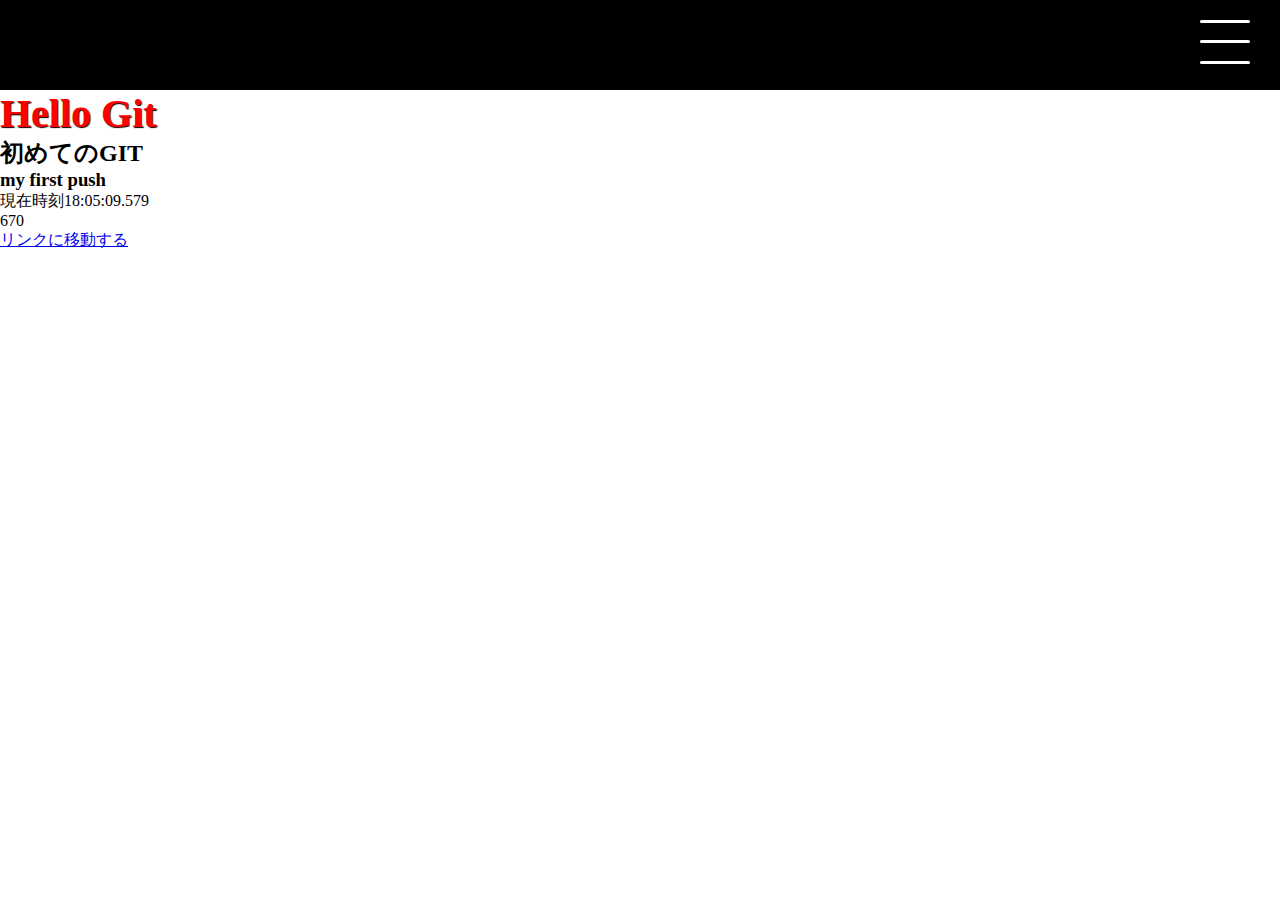
==== index.html @ 1bddd1a9 "???" ====
<!DOCTYPE html>
<html lang="ja">
<head>
    <meta charset="UTF-8">
    <meta http-equiv="X-UA-Compatible" content="IE=edge">
    <meta name="viewport" content="width=device-width, initial-scale=1.0">
    <link rel="stylesheet" href="./css/stylesheet.css">
    <script src="./js/jquery-3.5.1.min.js"></script>
    <script src="./main.js"></script>
    <title>Document</title>
</head>
<body>
<header></header>
<main>
    <h1>Hello Git</h1>
    <h2>初めてのGIT</h2>
    <h3>my first push</h3>
    <div id="realTime">ここに時計</div>
    <div id="now">現在</div>
    <a href="link.html">リンクに移動する</a>
</main>
<script src="./js/clock.js"></script>
<footer></footer>
</body>
</html>
---- css/stylesheet.css ----
* {
    margin: 0;
    padding: 0;
}

header {
    position: fixed;
    top: 0;
    width: 100%;
    height: 90px;
    background-color: #000000;
}

main {
    margin-top: 90px;
}

#nav {
    position: absolute;
    top: 0;
    right: -40%;
    width: 40%;
    height: 100vh;
    background: #ffffff;
    transition: .7s;
    z-index: 10;
}
#nav ul {
    padding-top: 80px;
}

#nav ul li{
    list-style-type: none;
    font-size: 20px;
}
#nav a{
    display: block;
    text-decoration: none;
    color: #000000;
    margin: 0 15px;
    padding: 10px;
    transition: .5s;
}
#nav li a:hover {
    color: #ffffff;
    background: #cd5c5c;
    border-bottom: none;
}

#hamburger {
    display: block;
    position: absolute;
    top: 20px;
    right: 30px;
    width: 50px;
    height: 44px;
    cursor: pointer;
    transition: 1s;
    z-index: 100;
}

.inner_line {
    display: block;
    position: absolute;
    left: 0;
    width: 50px;
    height: 3px;
    background-color: #ffffff;
    border-radius: 4px;
    transition: 1s;
}
#line1 {
    top: 0;
}
#line2 {
    top: 20px;
}
#line3 {
    bottom: 0px;
}

.in {
    transform: translateX(-100%);
}

.line_1,.line_2,.line_3 {
    background: #000000;
}

.line_1 {
    transform: translateY(20px) rotate(-45deg);
    top: 0;
}
.line_2 {
    opacity: 0;
}
.line_3 {
    transform: translateY(-20px) rotate(45deg);
    bottom: 0;
}

.cover_on {
    position: fixed;
    top: 0;
    width: 100%;
    height: 100%;
    background: black;
    opacity: 0.6;
    z-index: 9;
    transition: 1s;
}

h1 {
    font-size: 40px;
    color: red;
    text-shadow: 1px 1px 1px black;
}
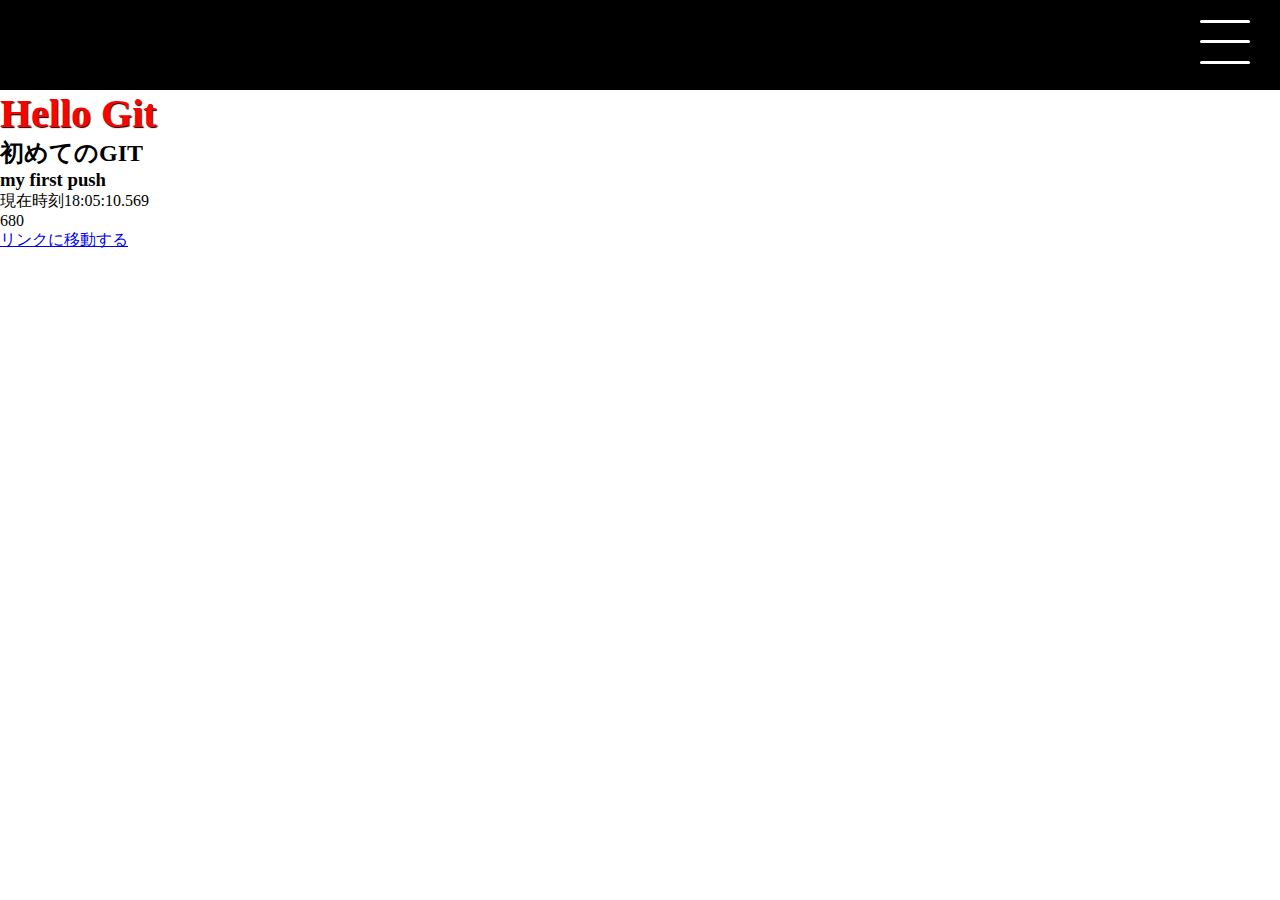
==== commit 57d334fe: "git add -A!" ====
--- a/index.html
+++ b/index.html
@@ -20,6 +20,6 @@
     <a href="link.html">リンクに移動する</a>
 </main>
 <script src="./js/clock.js"></script>
-<footer></footer>
+<script type="text/javascript" src="./js/hamburger.js"></script>
 </body>
 </html>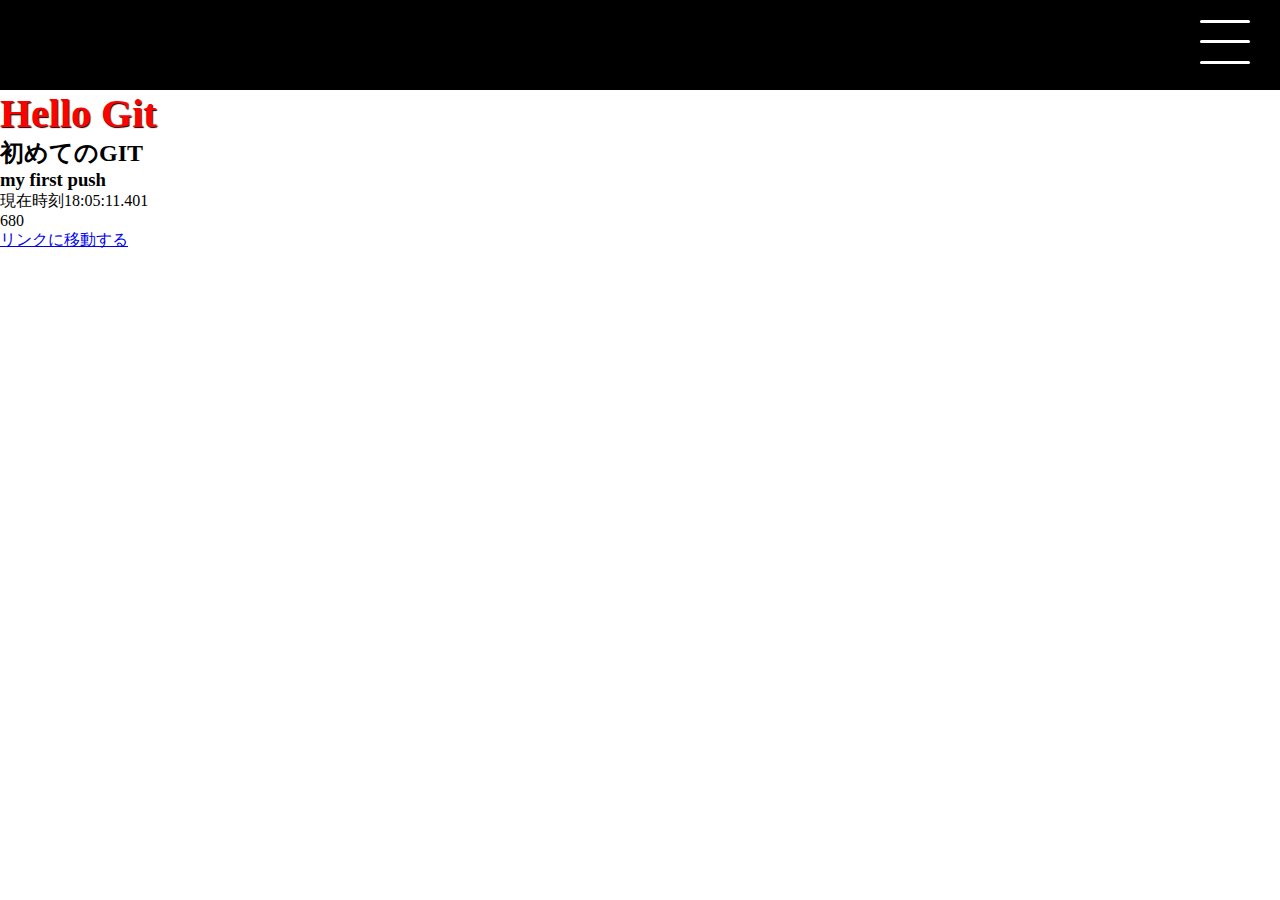
==== commit 708bdc42: "hamberger fix" ====
--- a/index.html
+++ b/index.html
@@ -20,6 +20,6 @@
     <a href="link.html">リンクに移動する</a>
 </main>
 <script src="./js/clock.js"></script>
-<script type="text/javascript" src="./js/hamburger.js"></script>
+<footer></footer>
 </body>
 </html>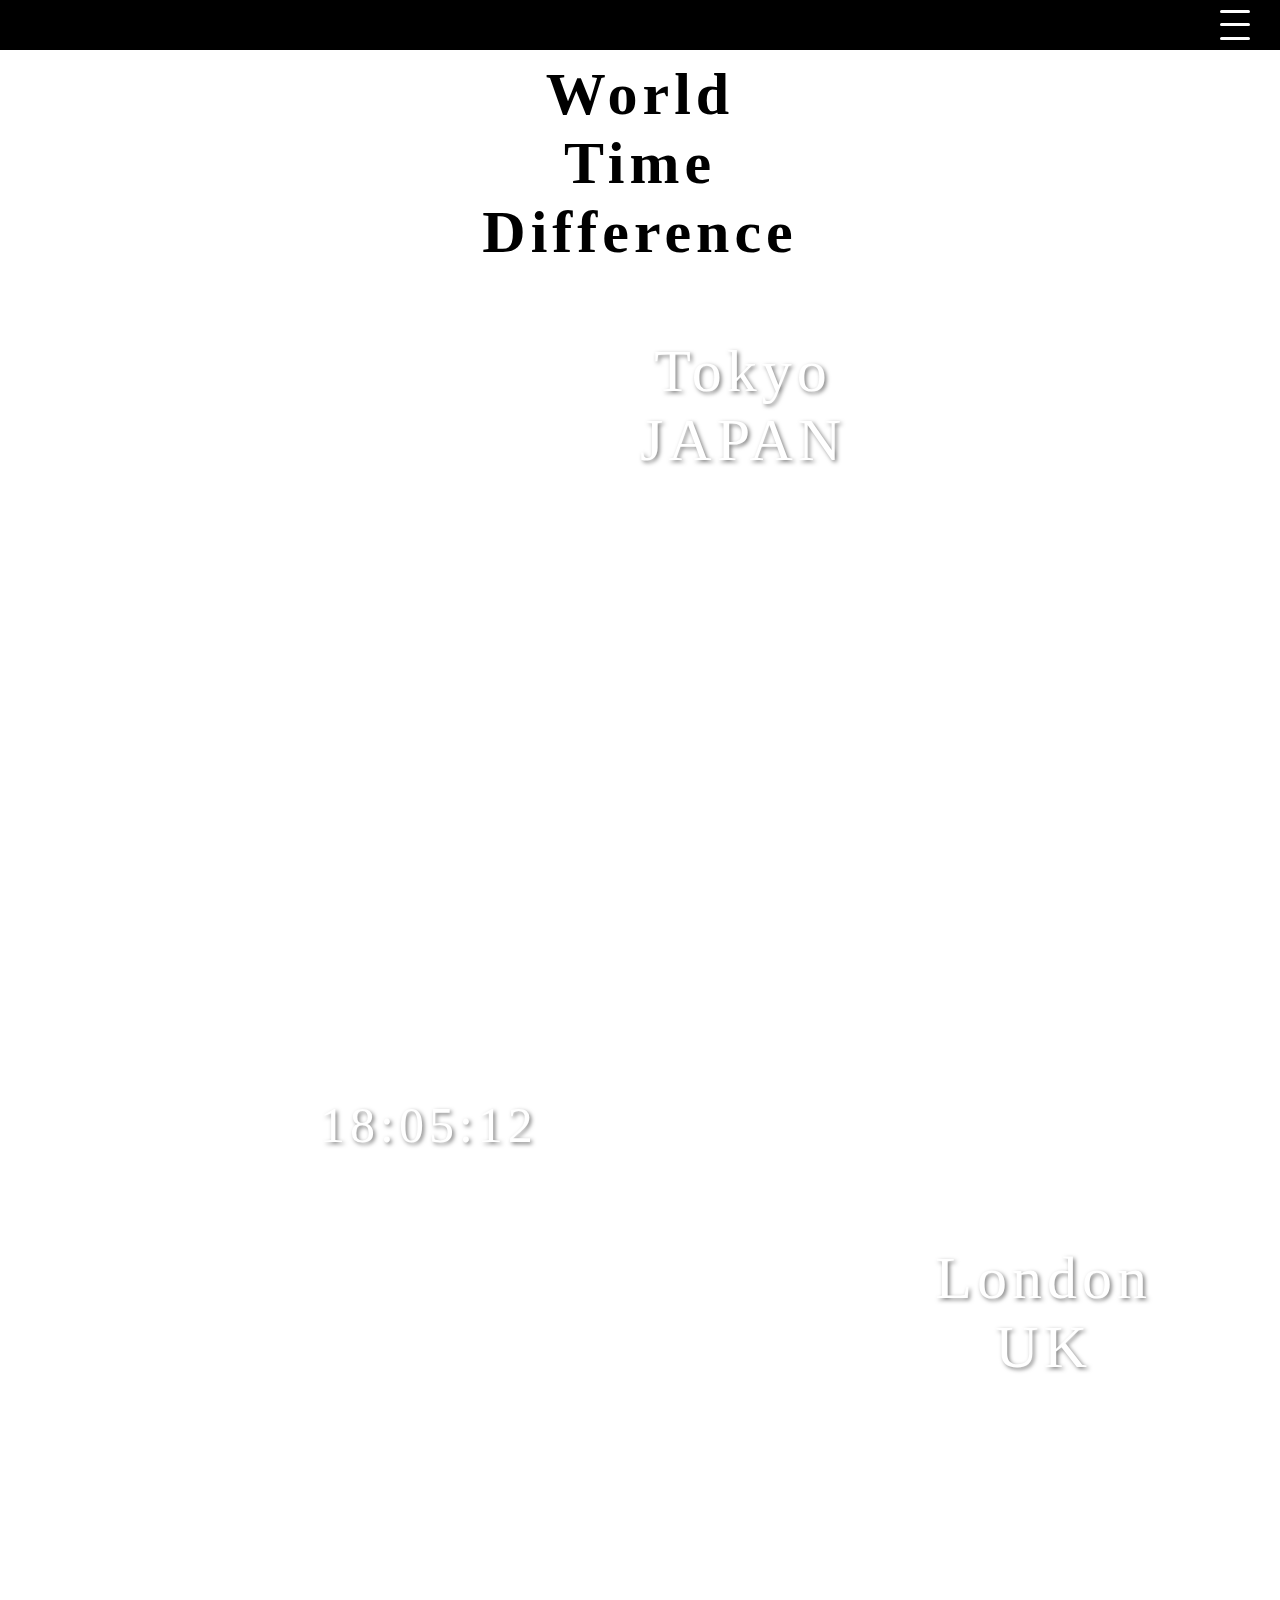
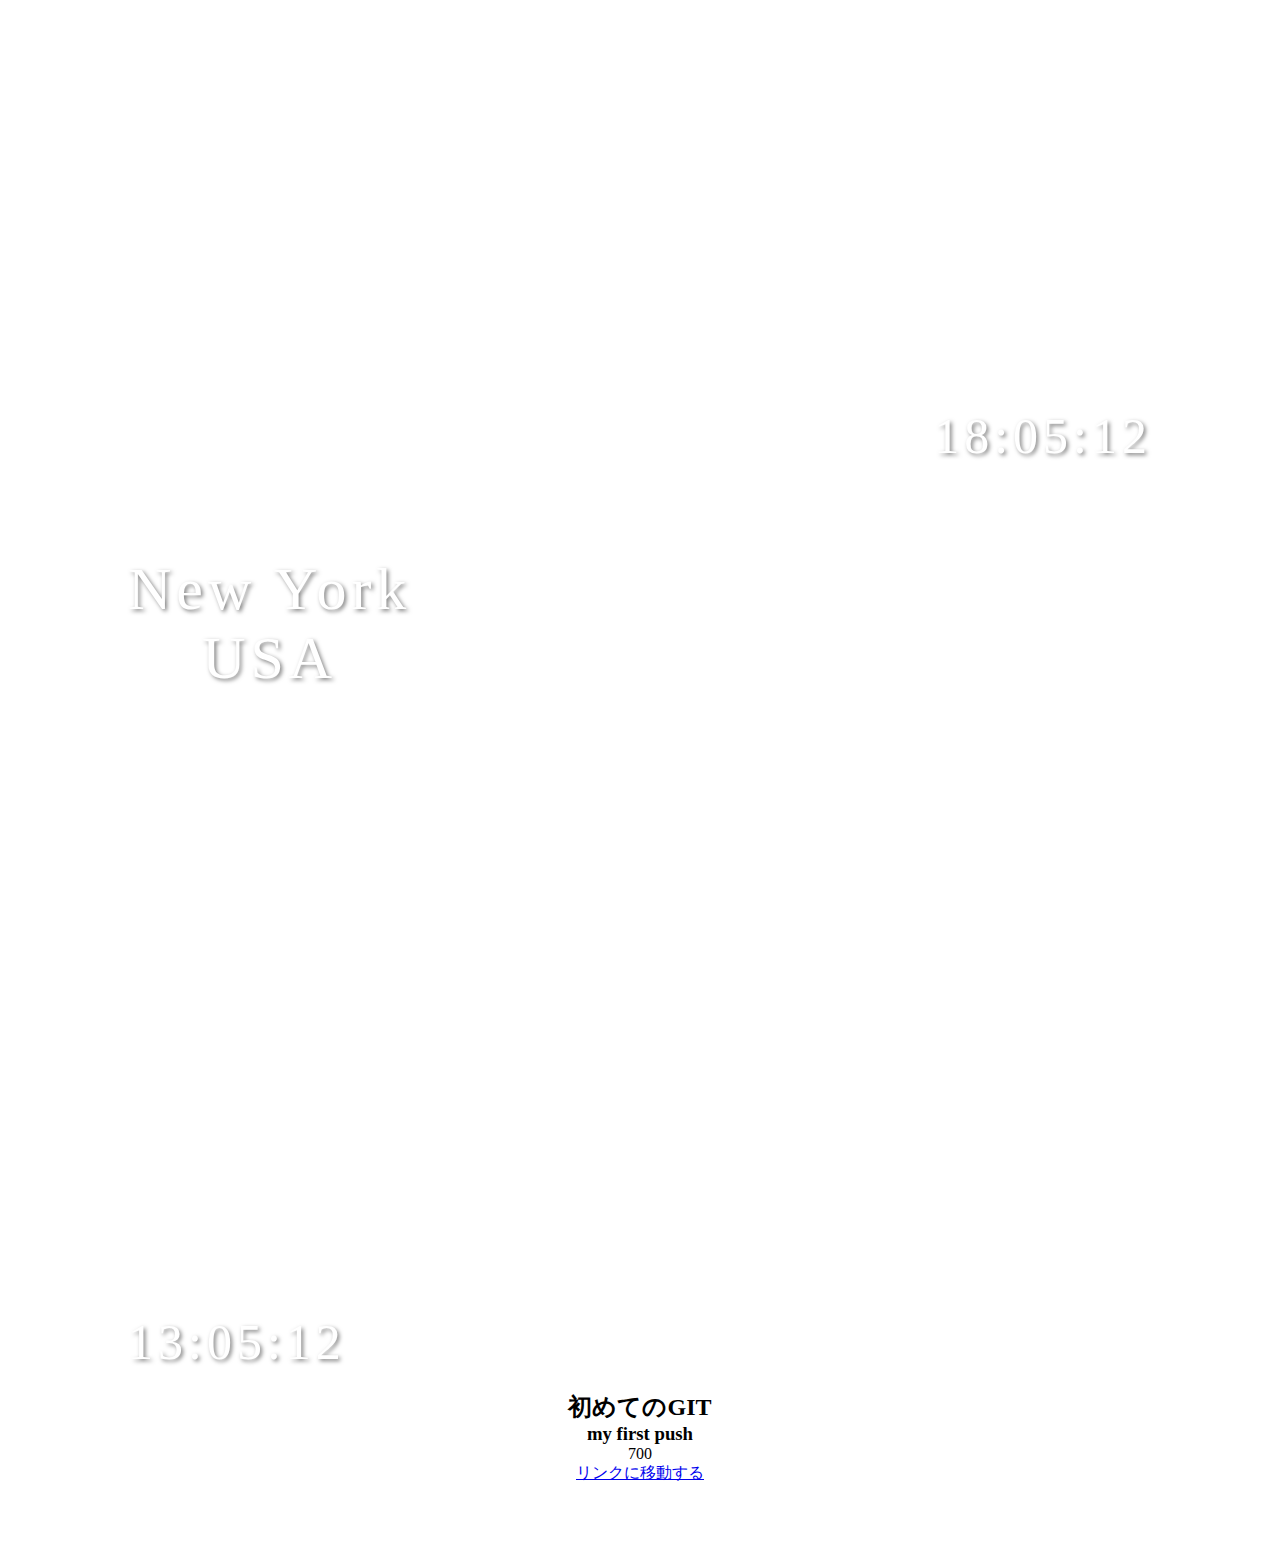
==== commit e5d079f2: "create worldClock" ====
--- a/index.html
+++ b/index.html
@@ -5,6 +5,7 @@
     <meta http-equiv="X-UA-Compatible" content="IE=edge">
     <meta name="viewport" content="width=device-width, initial-scale=1.0">
     <link rel="stylesheet" href="./css/stylesheet.css">
+    <link rel="stylesheet" href="./css/clock.css">
     <script src="./js/jquery-3.5.1.min.js"></script>
     <script src="./main.js"></script>
     <title>Document</title>
@@ -12,14 +13,30 @@
 <body>
 <header></header>
 <main>
-    <h1>Hello Git</h1>
+    <h1 id="title">World<br>Time<br>Difference</h1>
+    <div id="japan-wrapper" class="wrapper">
+        <img src="./images/tokyo.jpg" id="japImg" class="japan-hide" alt="tokyo">
+        <p class="japan-name city">Tokyo<br>JAPAN</p>
+        <div id="realTime" class="time"></div>
+    </div>
+    <div id="london-wrapper" class="wrapper">
+        <img src="./images/rondon.jpg" id="ukImg" class="uk-hide" alt="london">
+        <p class="london-name city">London<br>UK</p>
+        <div id="ukTime" class="time"></div>
+    </div>
+    <div id="usa-wrapper" class="wrapper">
+        <img src="./images/usa.jpg" id="usaImg" class="usa-hide" alt="usa">
+        <p class="usa-name city">New York<br>USA</p>
+        <div id="usaTime" class="time"></div>
+    </div>
     <h2>初めてのGIT</h2>
     <h3>my first push</h3>
-    <div id="realTime">ここに時計</div>
+    
     <div id="now">現在</div>
     <a href="link.html">リンクに移動する</a>
 </main>
 <script src="./js/clock.js"></script>
+<script src="./js/scroll.js"></script>
 <footer></footer>
 </body>
 </html>--- a/css/stylesheet.css
+++ b/css/stylesheet.css
@@ -3,16 +3,20 @@
     padding: 0;
 }
 
+body {
+    font-family:"Yu Gothic", "游ゴシック", YuGothic, "游ゴシック体";
+}
 header {
     position: fixed;
     top: 0;
     width: 100%;
-    height: 90px;
+    height: 50px;
     background-color: #000000;
 }
 
 main {
-    margin-top: 90px;
+    margin: 60px auto;
+    text-align: center;
 }
 
 #nav {
@@ -26,7 +30,7 @@
     z-index: 10;
 }
 #nav ul {
-    padding-top: 80px;
+    padding-top: 40px;
 }
 
 #nav ul li{
@@ -50,10 +54,10 @@
 #hamburger {
     display: block;
     position: absolute;
-    top: 20px;
+    top: 10px;
     right: 30px;
-    width: 50px;
-    height: 44px;
+    width: 30px;
+    height: 30px;
     cursor: pointer;
     transition: 1s;
     z-index: 100;
@@ -63,7 +67,7 @@
     display: block;
     position: absolute;
     left: 0;
-    width: 50px;
+    width: 30px;
     height: 3px;
     background-color: #ffffff;
     border-radius: 4px;
@@ -73,7 +77,7 @@
     top: 0;
 }
 #line2 {
-    top: 20px;
+    top: 13px;
 }
 #line3 {
     bottom: 0px;
@@ -88,14 +92,14 @@
 }
 
 .line_1 {
-    transform: translateY(20px) rotate(-45deg);
+    transform: translateY(5px) rotate(-45deg);
     top: 0;
 }
 .line_2 {
     opacity: 0;
 }
 .line_3 {
-    transform: translateY(-20px) rotate(45deg);
+    transform: translateY(-5px) rotate(45deg);
     bottom: 0;
 }
 
@@ -109,10 +113,3 @@
     z-index: 9;
     transition: 1s;
 }
-
-h1 {
-    font-size: 40px;
-    color: red;
-    text-shadow: 1px 1px 1px black;
-}
-
--- a/css/clock.css
+++ b/css/clock.css
@@ -0,0 +1,88 @@
+#title {
+    font-size: 60px;
+    letter-spacing: 5px;
+}
+
+img {
+    width: 100%;
+}
+
+.wrapper {
+    position: relative;
+    width: 100%;
+    margin-top: 50px;
+}
+.japan-name {
+    position: absolute;
+    top: 20px;
+    left: 50%;  
+}
+.london-name {
+    position: absolute;
+    top: 20px;
+    right: 10%;
+}
+.usa-name {
+    position: absolute;
+    top: 20px;
+    left: 10%;
+}
+#realTime {
+    position: absolute;
+    bottom: 20px;
+    left: 25%;   
+}
+#ukTime {
+    position: absolute;
+    bottom: 20px;
+    right: 10%;   
+}
+#usaTime {
+    position: absolute;
+    bottom: 20px;
+    left: 10%;   
+}
+.city {
+    font-size: 60px;
+    color: white;
+    letter-spacing: 5px;
+    text-shadow: rgba(0,0,0,0.5) 2px 2px 4px;
+}
+
+.time {
+    font-size: 50px;
+    color: white;
+    letter-spacing: 5px;
+    text-shadow: rgba(0,0,0,0.5) 2px 2px 4px;
+}
+
+.japan-hide {
+    opacity: 0;
+    transform: translateY(30%);
+    transition: .7s;
+}
+
+.japan-show {
+    opacity: 1;
+    transform: translateY(0);
+    transition: 1.0s;
+}
+
+.uk-hide {
+    opacity: 0;
+    transform: translateX(-30%);
+}
+.uk-show {
+    opacity: 1;
+    transform: translateX(0);
+    transition: 1.0s;
+}
+.usa-hide {
+    opacity: 0;
+    transform: translateX(30%);
+}
+.usa-show {
+    opacity: 1;
+    transform: translateX(0);
+    transition: 1.0s;
+}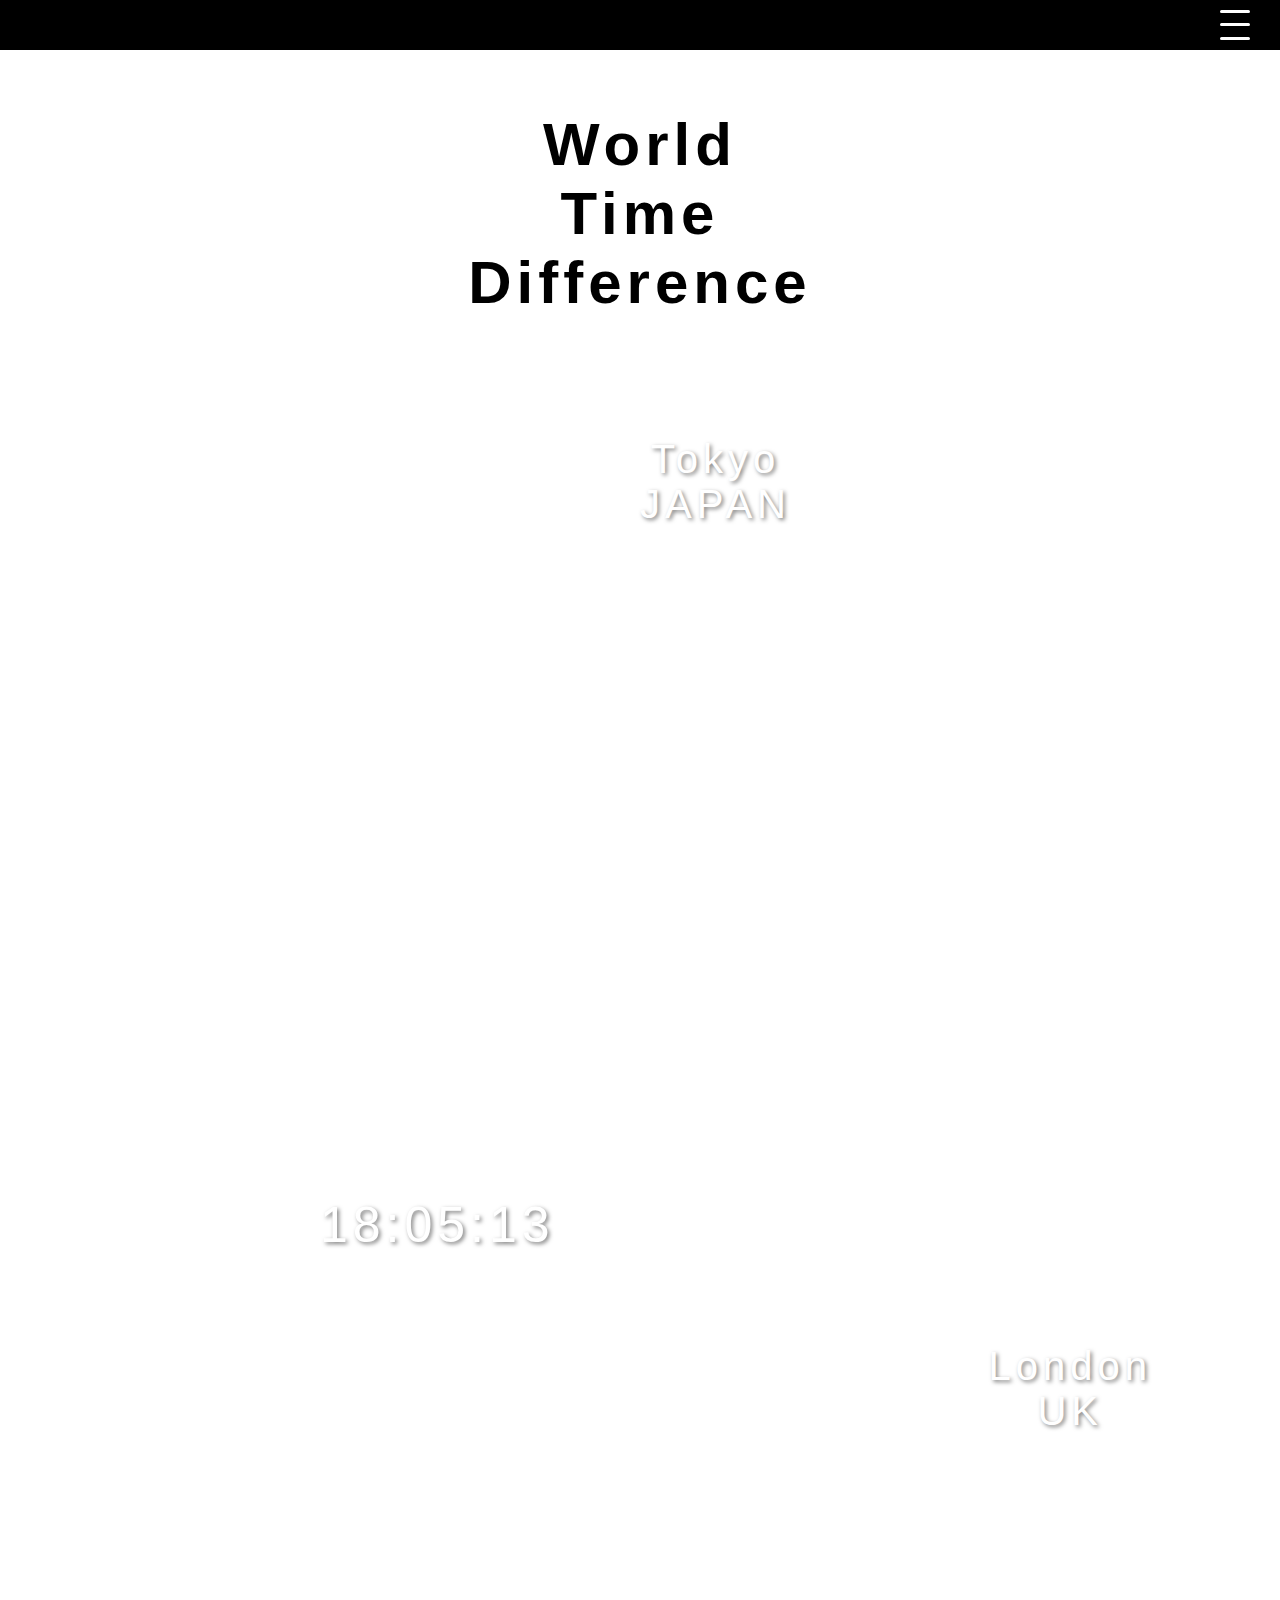
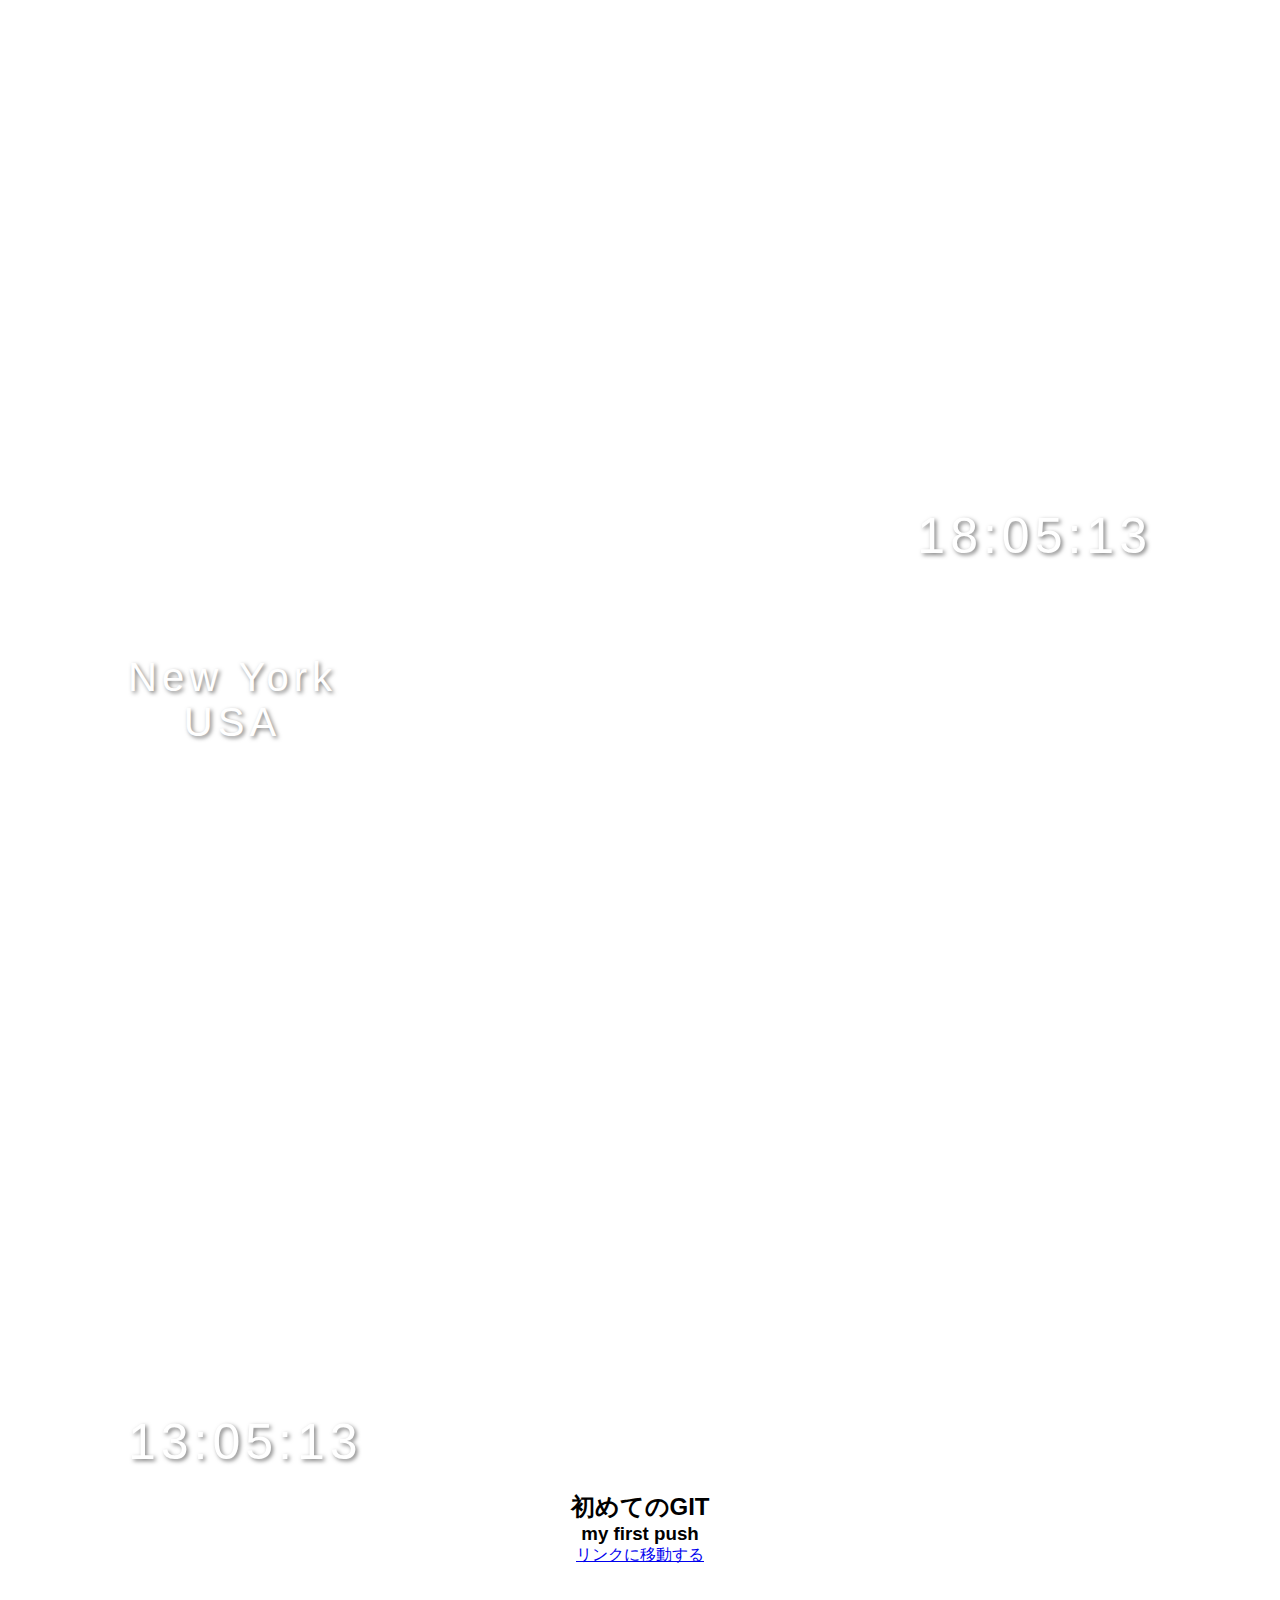
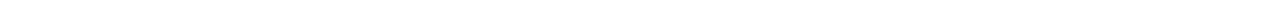
==== commit e6e2ef6b: "fix hamberger" ====
--- a/index.html
+++ b/index.html
@@ -31,8 +31,6 @@
     </div>
     <h2>初めてのGIT</h2>
     <h3>my first push</h3>
-    
-    <div id="now">現在</div>
     <a href="link.html">リンクに移動する</a>
 </main>
 <script src="./js/clock.js"></script>
--- a/css/stylesheet.css
+++ b/css/stylesheet.css
@@ -4,19 +4,27 @@
 }
 
 body {
-    font-family:"Yu Gothic", "游ゴシック", YuGothic, "游ゴシック体";
-}
+    font-family: "Helvetica Neue",
+      Arial,
+      "Hiragino Kaku Gothic ProN",
+      "Hiragino Sans",
+      Meiryo,
+      sans-serif;
+  }
+
 header {
     position: fixed;
     top: 0;
     width: 100%;
     height: 50px;
     background-color: #000000;
+    z-index: 10;
 }
 
 main {
     margin: 60px auto;
     text-align: center;
+    z-index: 1;
 }
 
 #nav {
@@ -92,14 +100,14 @@
 }
 
 .line_1 {
-    transform: translateY(5px) rotate(-45deg);
+    transform: translateY(13px) rotate(-405deg);
     top: 0;
 }
 .line_2 {
     opacity: 0;
 }
 .line_3 {
-    transform: translateY(-5px) rotate(45deg);
+    transform: translateY(-13px) rotate(405deg);
     bottom: 0;
 }
 
--- a/css/clock.css
+++ b/css/clock.css
@@ -1,16 +1,20 @@
 #title {
+    padding-top: 50px;
+    padding-bottom: 50px;
     font-size: 60px;
     letter-spacing: 5px;
 }
 
 img {
     width: 100%;
+    z-index: 0;
 }
 
 .wrapper {
     position: relative;
     width: 100%;
     margin-top: 50px;
+    z-index: 0;
 }
 .japan-name {
     position: absolute;
@@ -43,10 +47,11 @@
     left: 10%;   
 }
 .city {
-    font-size: 60px;
+    font-size: 40px;
     color: white;
     letter-spacing: 5px;
     text-shadow: rgba(0,0,0,0.5) 2px 2px 4px;
+    z-index: 1;
 }
 
 .time {
@@ -54,6 +59,7 @@
     color: white;
     letter-spacing: 5px;
     text-shadow: rgba(0,0,0,0.5) 2px 2px 4px;
+    z-index: 1;
 }
 
 .japan-hide {
@@ -79,7 +85,7 @@
 }
 .usa-hide {
     opacity: 0;
-    transform: translateX(30%);
+    transform: translateX(-30%);
 }
 .usa-show {
     opacity: 1;
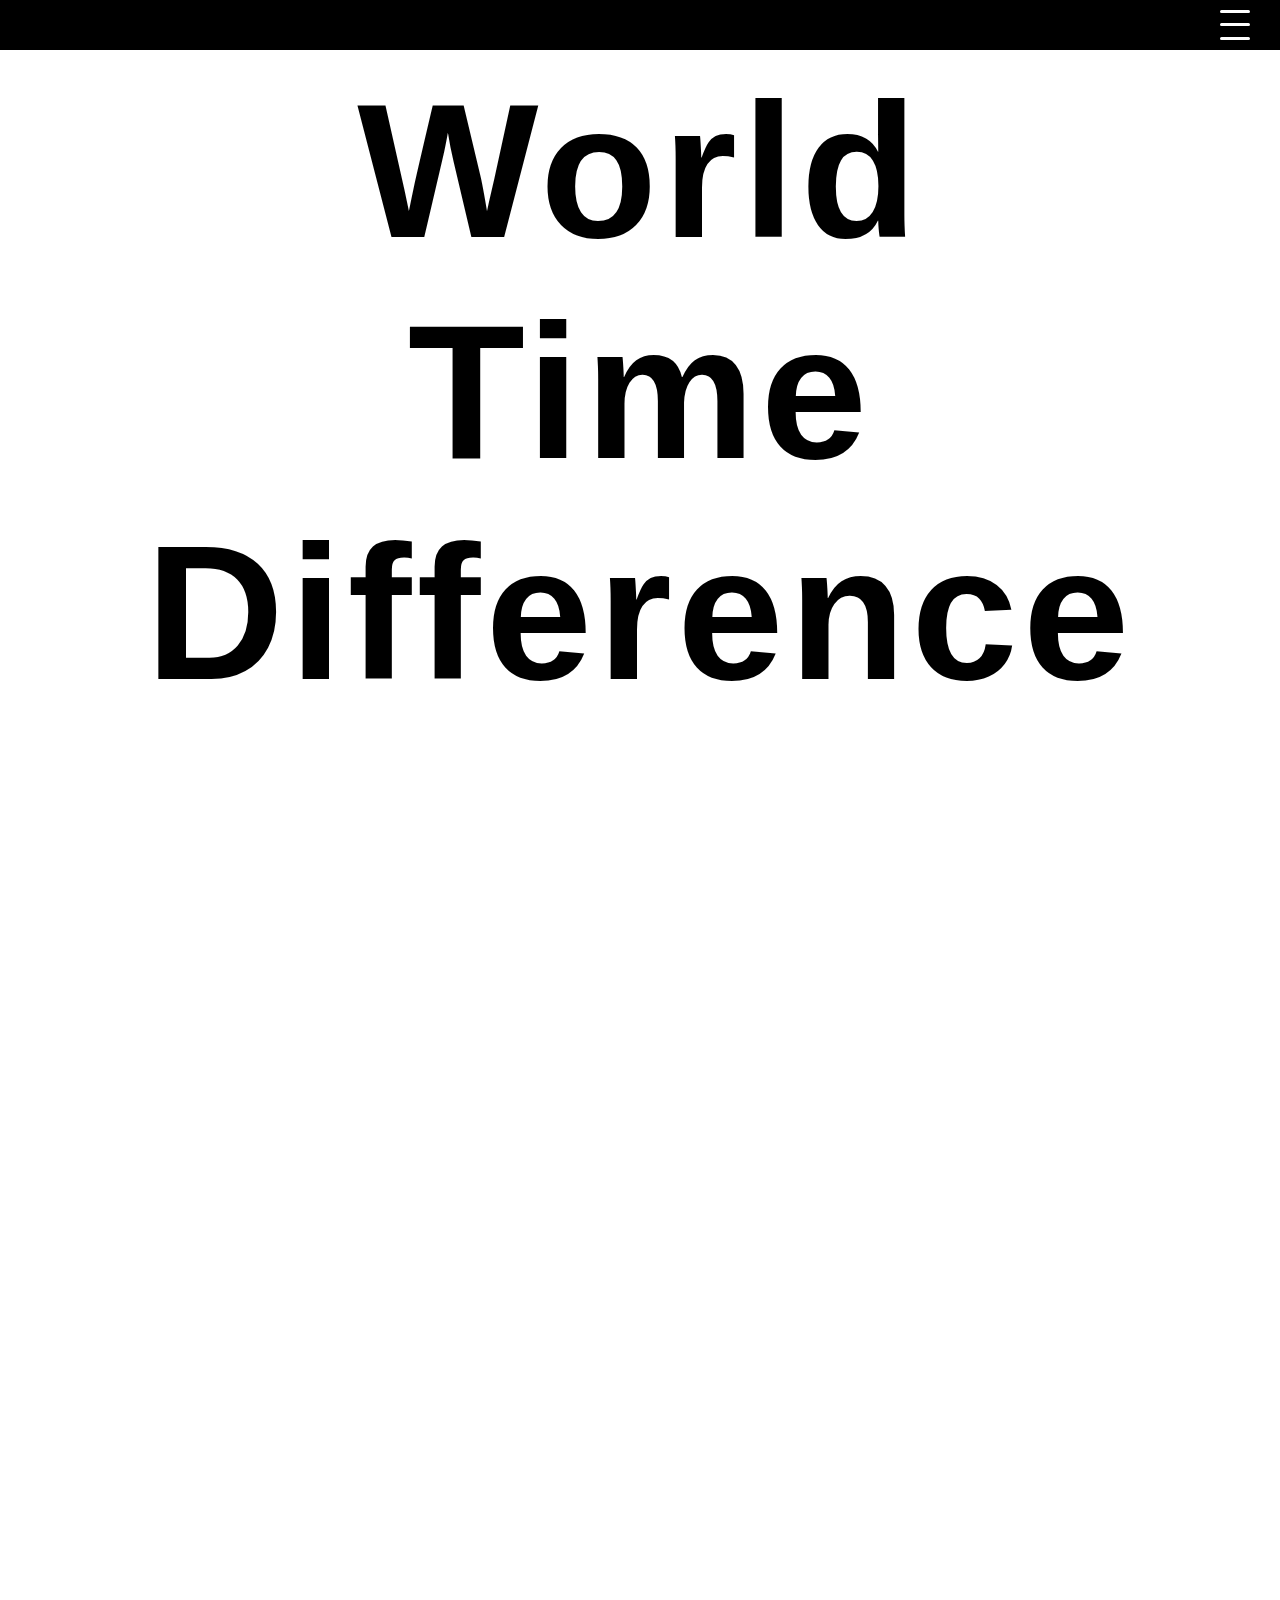
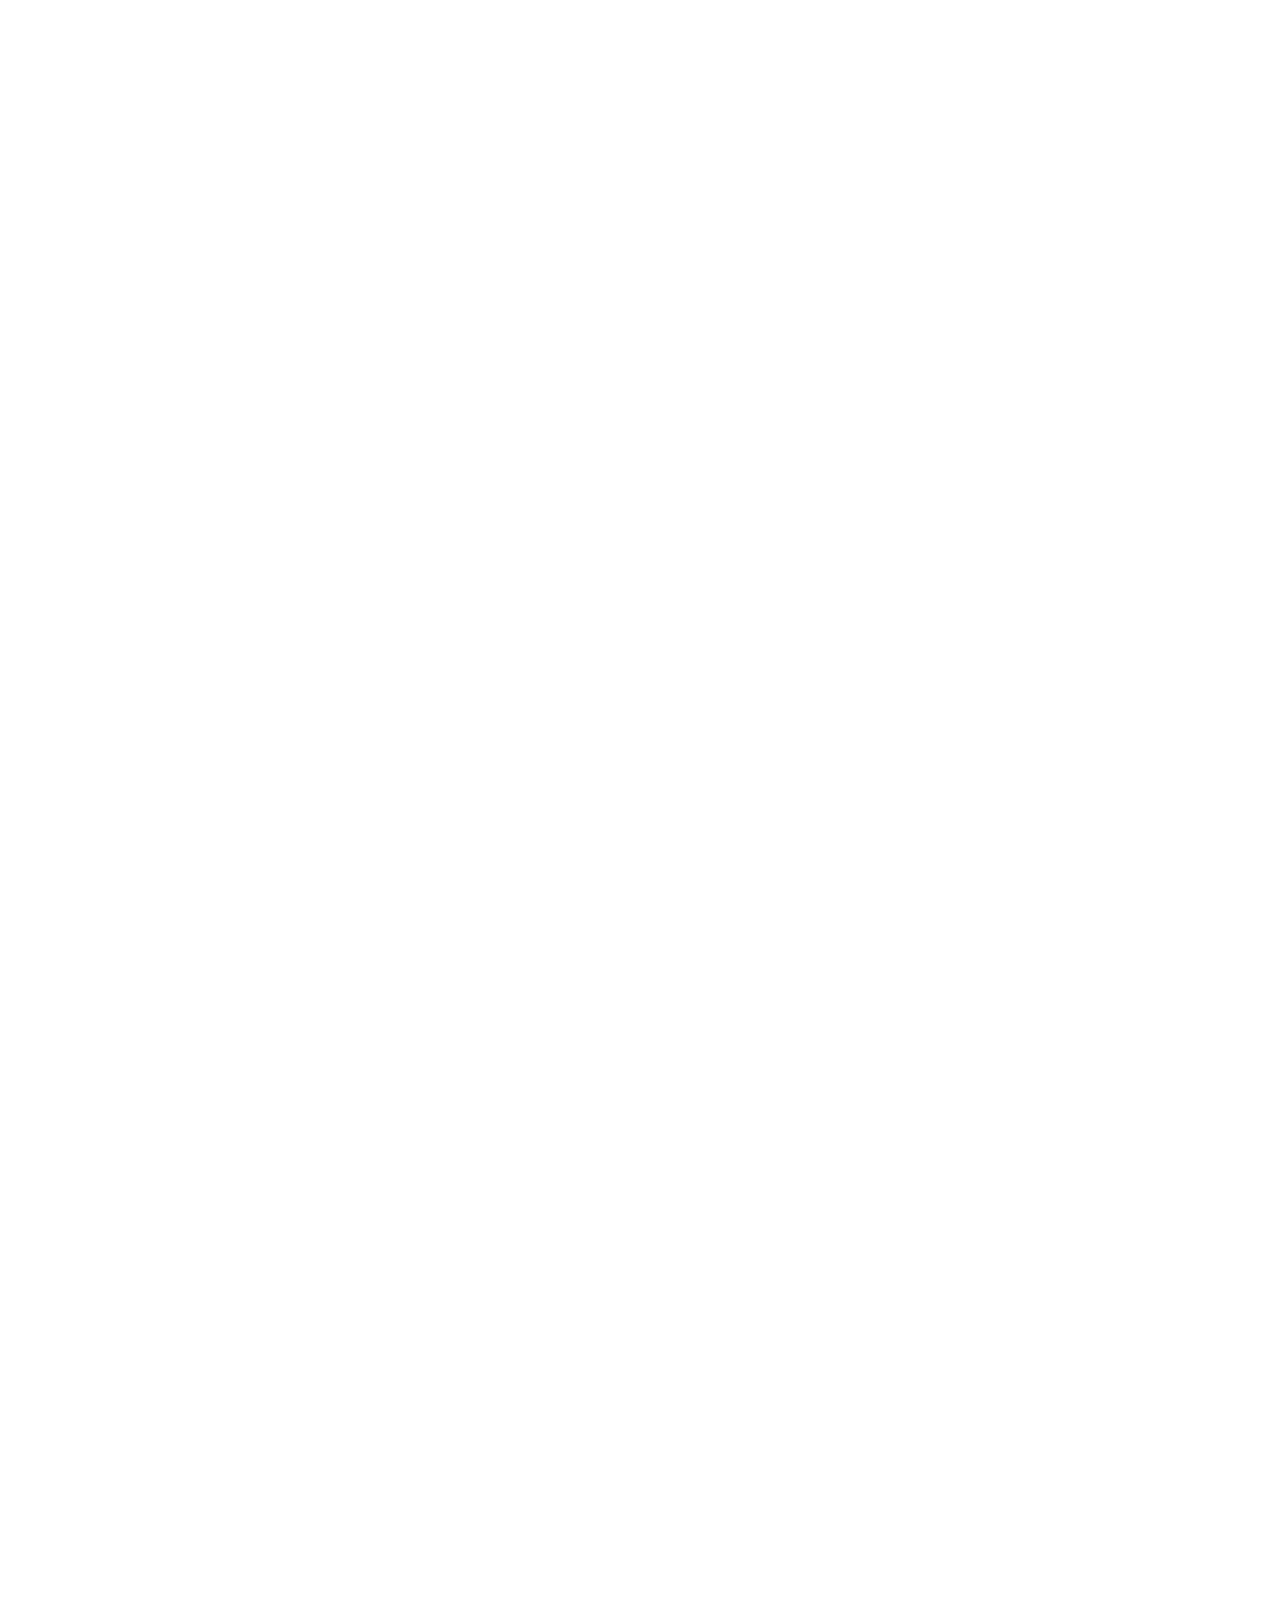
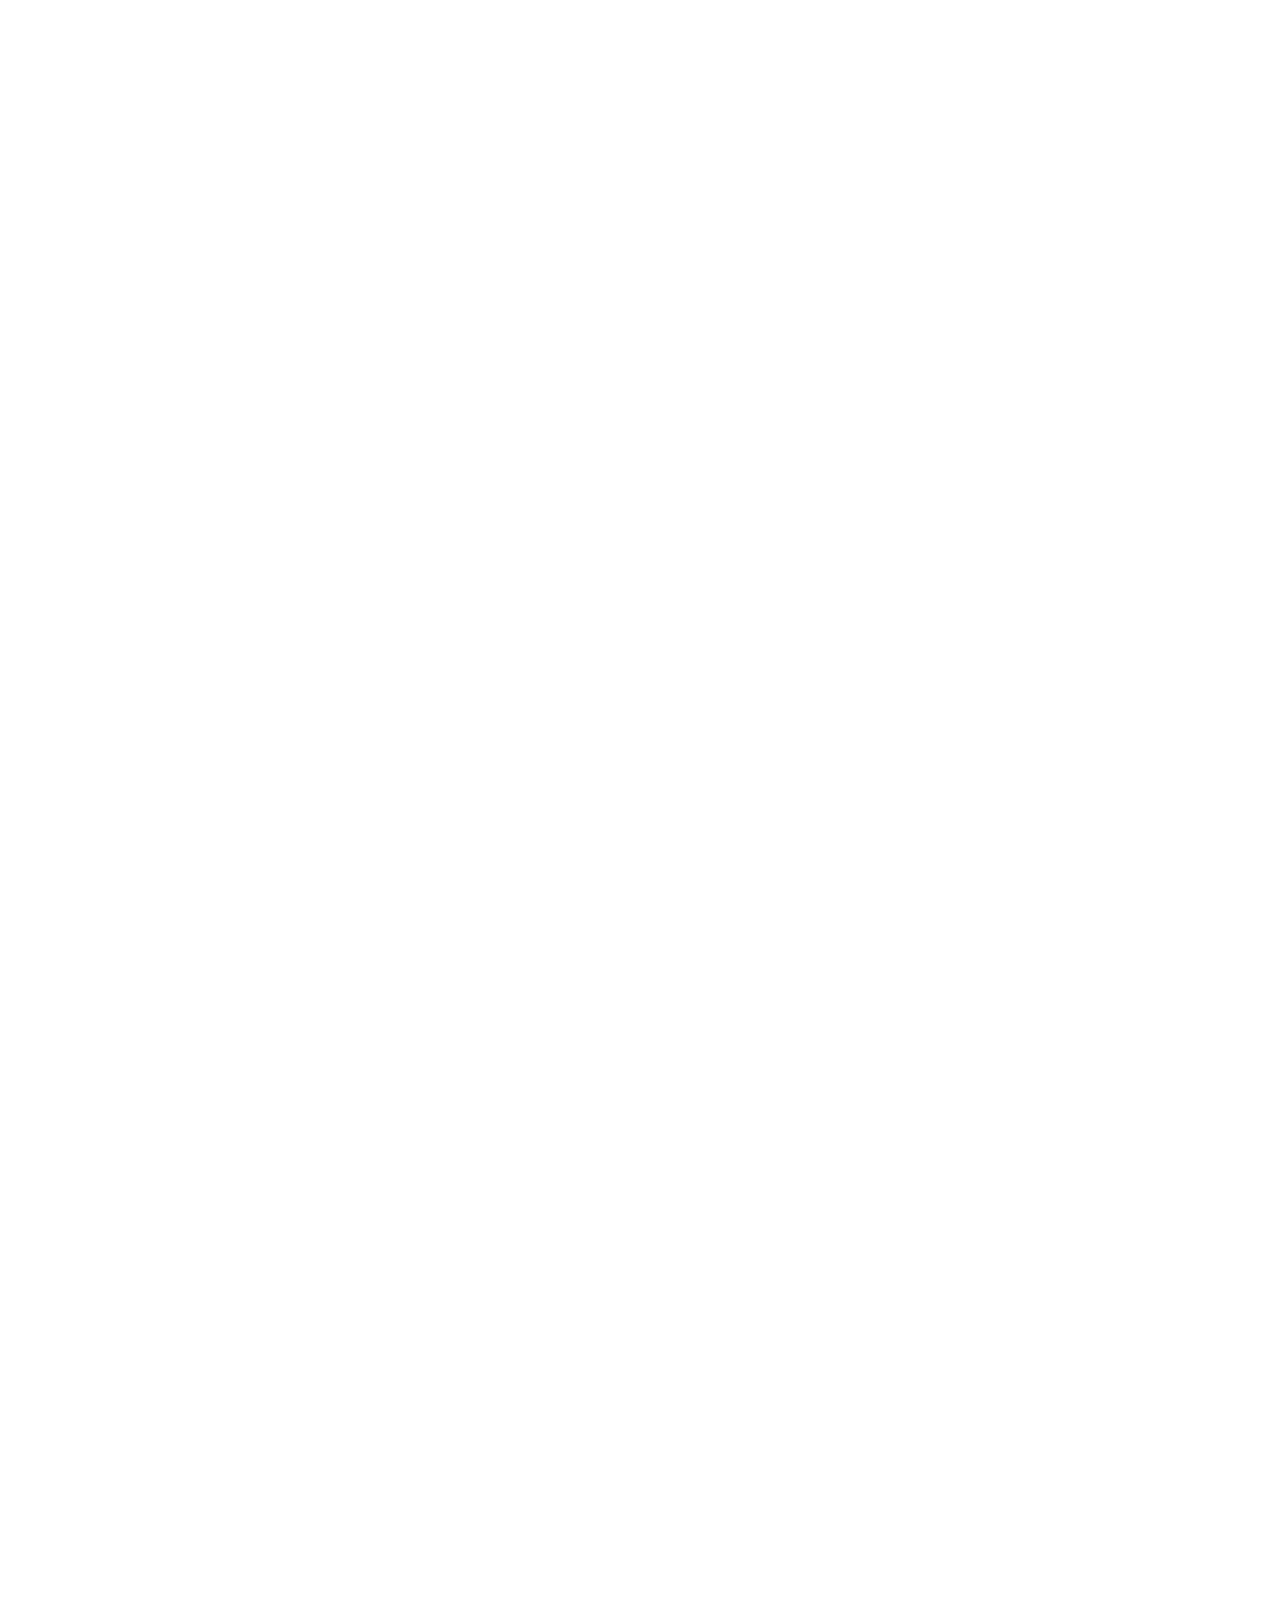
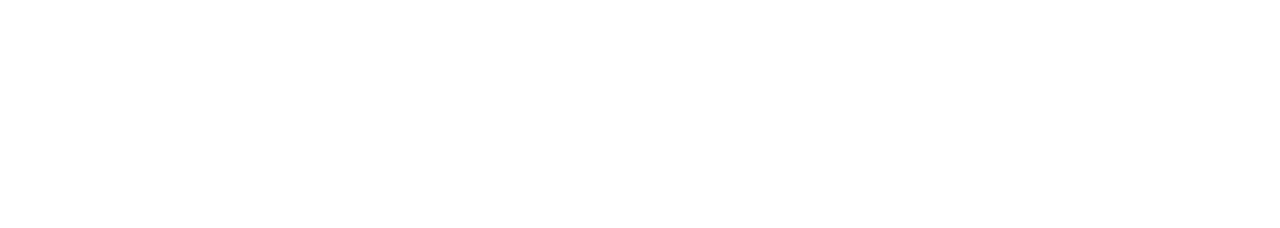
==== commit fbad07e5: "update clock & fix daydiff" ====
--- a/index.html
+++ b/index.html
@@ -13,28 +13,64 @@
 <body>
 <header></header>
 <main>
-    <h1 id="title">World<br>Time<br>Difference</h1>
+    <div id="title-wrapper">
+            <h1 id="title">World<br>Time<br>Difference</h1>
+    </div>
     <div id="japan-wrapper" class="wrapper">
         <img src="./images/tokyo.jpg" id="japImg" class="japan-hide" alt="tokyo">
-        <p class="japan-name city">Tokyo<br>JAPAN</p>
-        <div id="realTime" class="time"></div>
+        <p id="japan-name" class="japan-name city name-hide">Tokyo<br>JAPAN</p>
+        <div id="realTime" class="time name-hide"></div>
+    </div>
+    <div id="jap-contents" class="content content-hide">
+        <h2>日本　東京</h2>
+        <p>北緯</p>
+        <span id="tokyo1"></span>
+        <span id="tokyo2"></span>
+        <span id="tokyo3"></span><br>
+        
+        <p>東経</p>
+        <span id="tokyo4"></span>
+        <span id="tokyo5"></span>
+        <span id="tokyo6"></span><br>
     </div>
     <div id="london-wrapper" class="wrapper">
         <img src="./images/rondon.jpg" id="ukImg" class="uk-hide" alt="london">
-        <p class="london-name city">London<br>UK</p>
-        <div id="ukTime" class="time"></div>
+        <p id="uk-name" class="london-name city name-hide">London<br>UK</p>
+        <div id="ukTime" class="time name-hide"></div>
+    </div>
+    <div id="uk-contents" class="content content-hide">
+        <h2>イギリス　ロンドン</h2>
+        <p>北緯</p>
+        <span id="uk1"></span>
+        <span id="uk2"></span>
+        <span id="uk3"></span><br>
+        
+        <p>西経</p>
+        <span id="uk4"></span>
+        <span id="uk5"></span>
+        <span id="uk6"></span><br>
     </div>
     <div id="usa-wrapper" class="wrapper">
         <img src="./images/usa.jpg" id="usaImg" class="usa-hide" alt="usa">
-        <p class="usa-name city">New York<br>USA</p>
-        <div id="usaTime" class="time"></div>
+        <p id="usa-name" class="usa-name city name-hide">New York<br>USA</p>
+        <div id="usaTime" class="time name-hide"></div>
     </div>
-    <h2>初めてのGIT</h2>
-    <h3>my first push</h3>
-    <a href="link.html">リンクに移動する</a>
+    <div id="usa-contents" class="content content-hide">
+        <h2>アメリカ　ニューヨーク</h2>
+        <p>北緯</p>
+        <span id="usa1"></span>
+        <span id="usa2"></span>
+        <span id="usa3"></span><br>
+        
+        <p>東経</p>
+        <span id="usa4"></span>
+        <span id="usa5"></span>
+        <span id="usa6"></span><br>
+    </div>
 </main>
 <script src="./js/clock.js"></script>
 <script src="./js/scroll.js"></script>
+<script src="./js/Geocoding.js"></script>
 <footer></footer>
 </body>
 </html>--- a/css/stylesheet.css
+++ b/css/stylesheet.css
@@ -30,12 +30,13 @@
 #nav {
     position: absolute;
     top: 0;
-    right: -40%;
-    width: 40%;
+    right: -60%;
+    width: 60%;
     height: 100vh;
     background: #ffffff;
     transition: .7s;
     z-index: 10;
+    opacity: 0.9;
 }
 #nav ul {
     padding-top: 40px;
@@ -121,3 +122,9 @@
     z-index: 9;
     transition: 1s;
 }
+
+.getDayDiff-btn {
+    width: 100px;
+    height: 30px;
+    margin-top: 30px;
+}--- a/css/clock.css
+++ b/css/clock.css
@@ -1,9 +1,24 @@
 #title {
-    padding-top: 50px;
-    padding-bottom: 50px;
-    font-size: 60px;
+    font-size: 15vw;
     letter-spacing: 5px;
+    width: 100%;
+    margin-left: 50%;
+    transform: translateX(-50%);
+    animation: type 5s;
+    overflow: hidden;
+    
 }
+
+@keyframes type {
+    0% {
+      width: 0%;
+      opacity: 0;
+    }
+    100% {
+      width: 100%;
+      opacity: 1;
+    }
+  }
 
 img {
     width: 100%;
@@ -47,7 +62,7 @@
     left: 10%;   
 }
 .city {
-    font-size: 40px;
+    font-size: 10vw;
     color: white;
     letter-spacing: 5px;
     text-shadow: rgba(0,0,0,0.5) 2px 2px 4px;
@@ -55,7 +70,7 @@
 }
 
 .time {
-    font-size: 50px;
+    font-size: 10vw;
     color: white;
     letter-spacing: 5px;
     text-shadow: rgba(0,0,0,0.5) 2px 2px 4px;
@@ -65,7 +80,7 @@
 .japan-hide {
     opacity: 0;
     transform: translateY(30%);
-    transition: .7s;
+    
 }
 
 .japan-show {
@@ -82,6 +97,7 @@
     opacity: 1;
     transform: translateX(0);
     transition: 1.0s;
+    overflow: hidden;
 }
 .usa-hide {
     opacity: 0;
@@ -91,4 +107,35 @@
     opacity: 1;
     transform: translateX(0);
     transition: 1.0s;
+}
+.name-hide {
+    opacity: 0;
+}
+.name-show {
+    opacity: 1;
+    transition-timing-function: ease-in;
+    transition: 2.5s;
+}
+.content-hide {
+    opacity: 0;
+
+}
+
+.content-show {
+    opacity: 1;
+    transition: 4s;
+}
+.content {
+    margin-top: 5vw;
+    color: rgb(97, 97, 97)
+}
+.content h2 {
+    font-size: 7vw;
+}
+.content p {
+    font-size: 5vw;
+}
+.content span {
+    font-size: 5vw;
+    padding: 1vw;
 }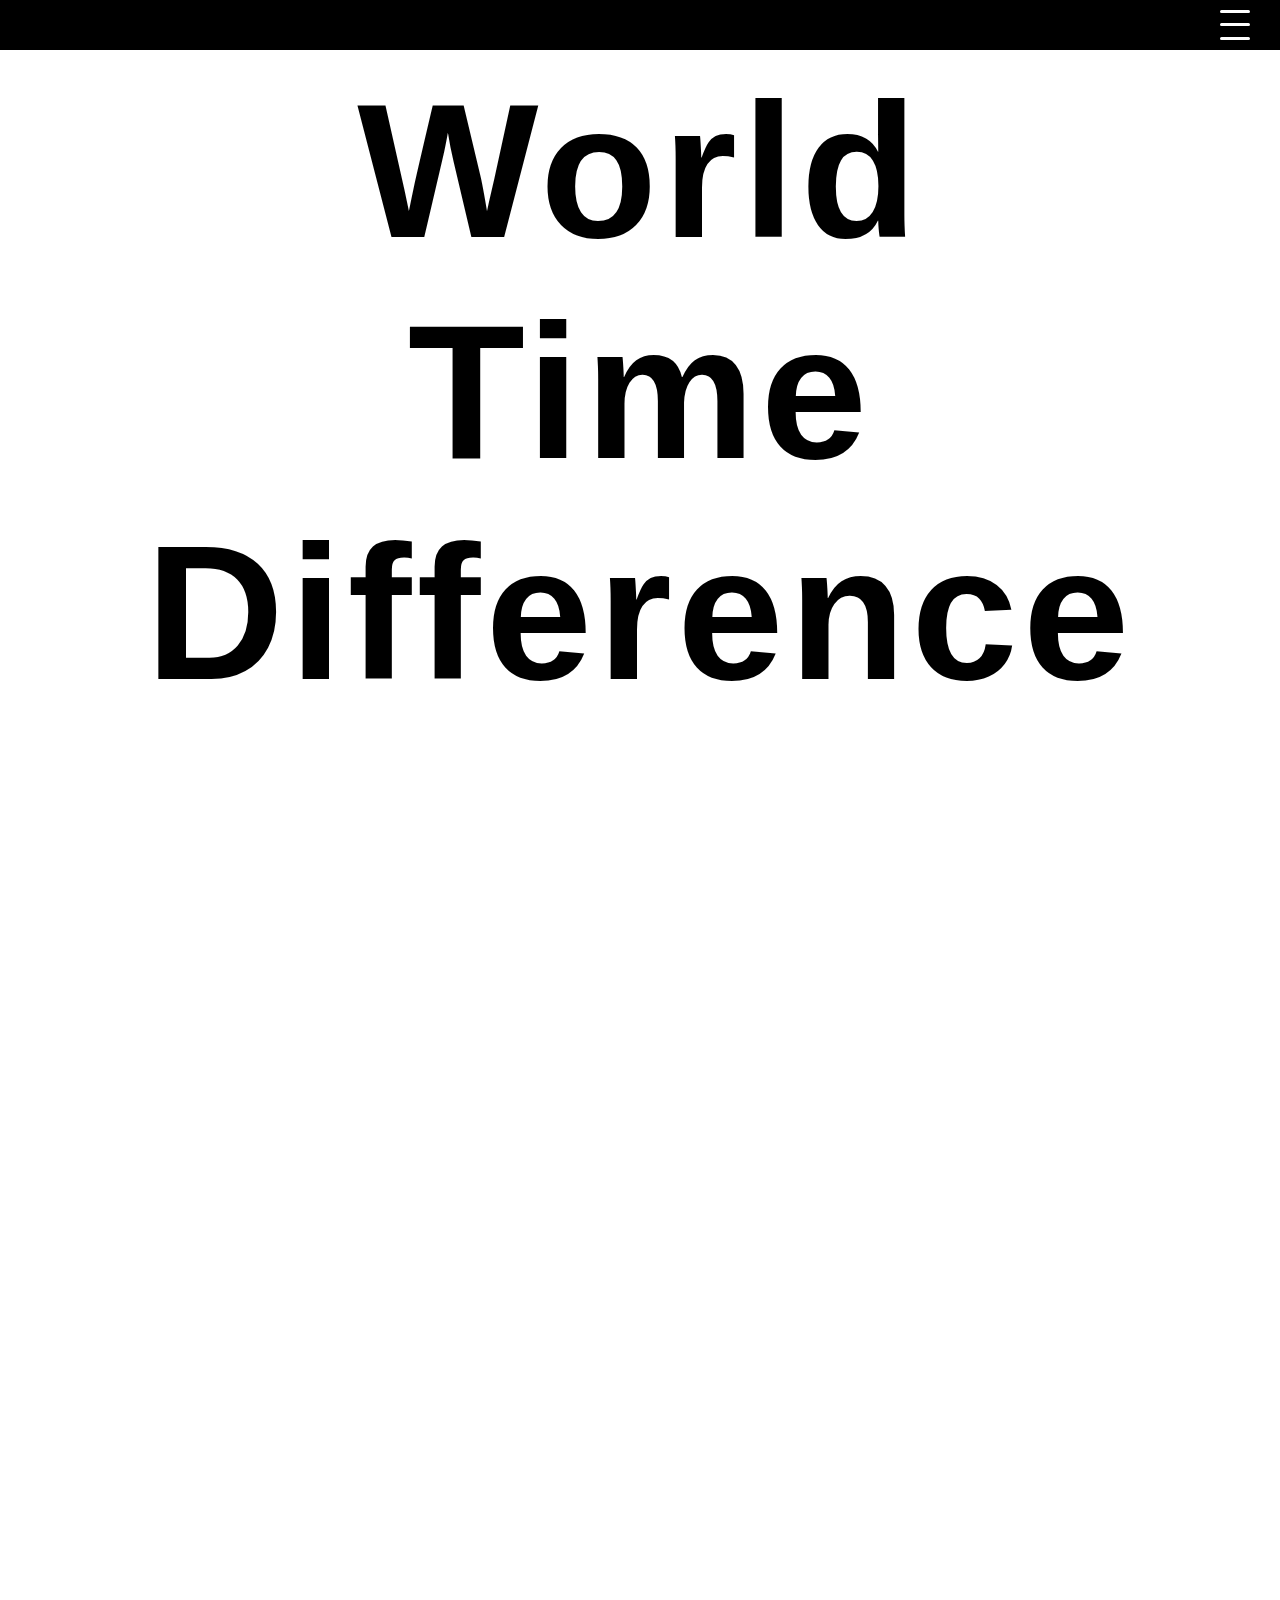
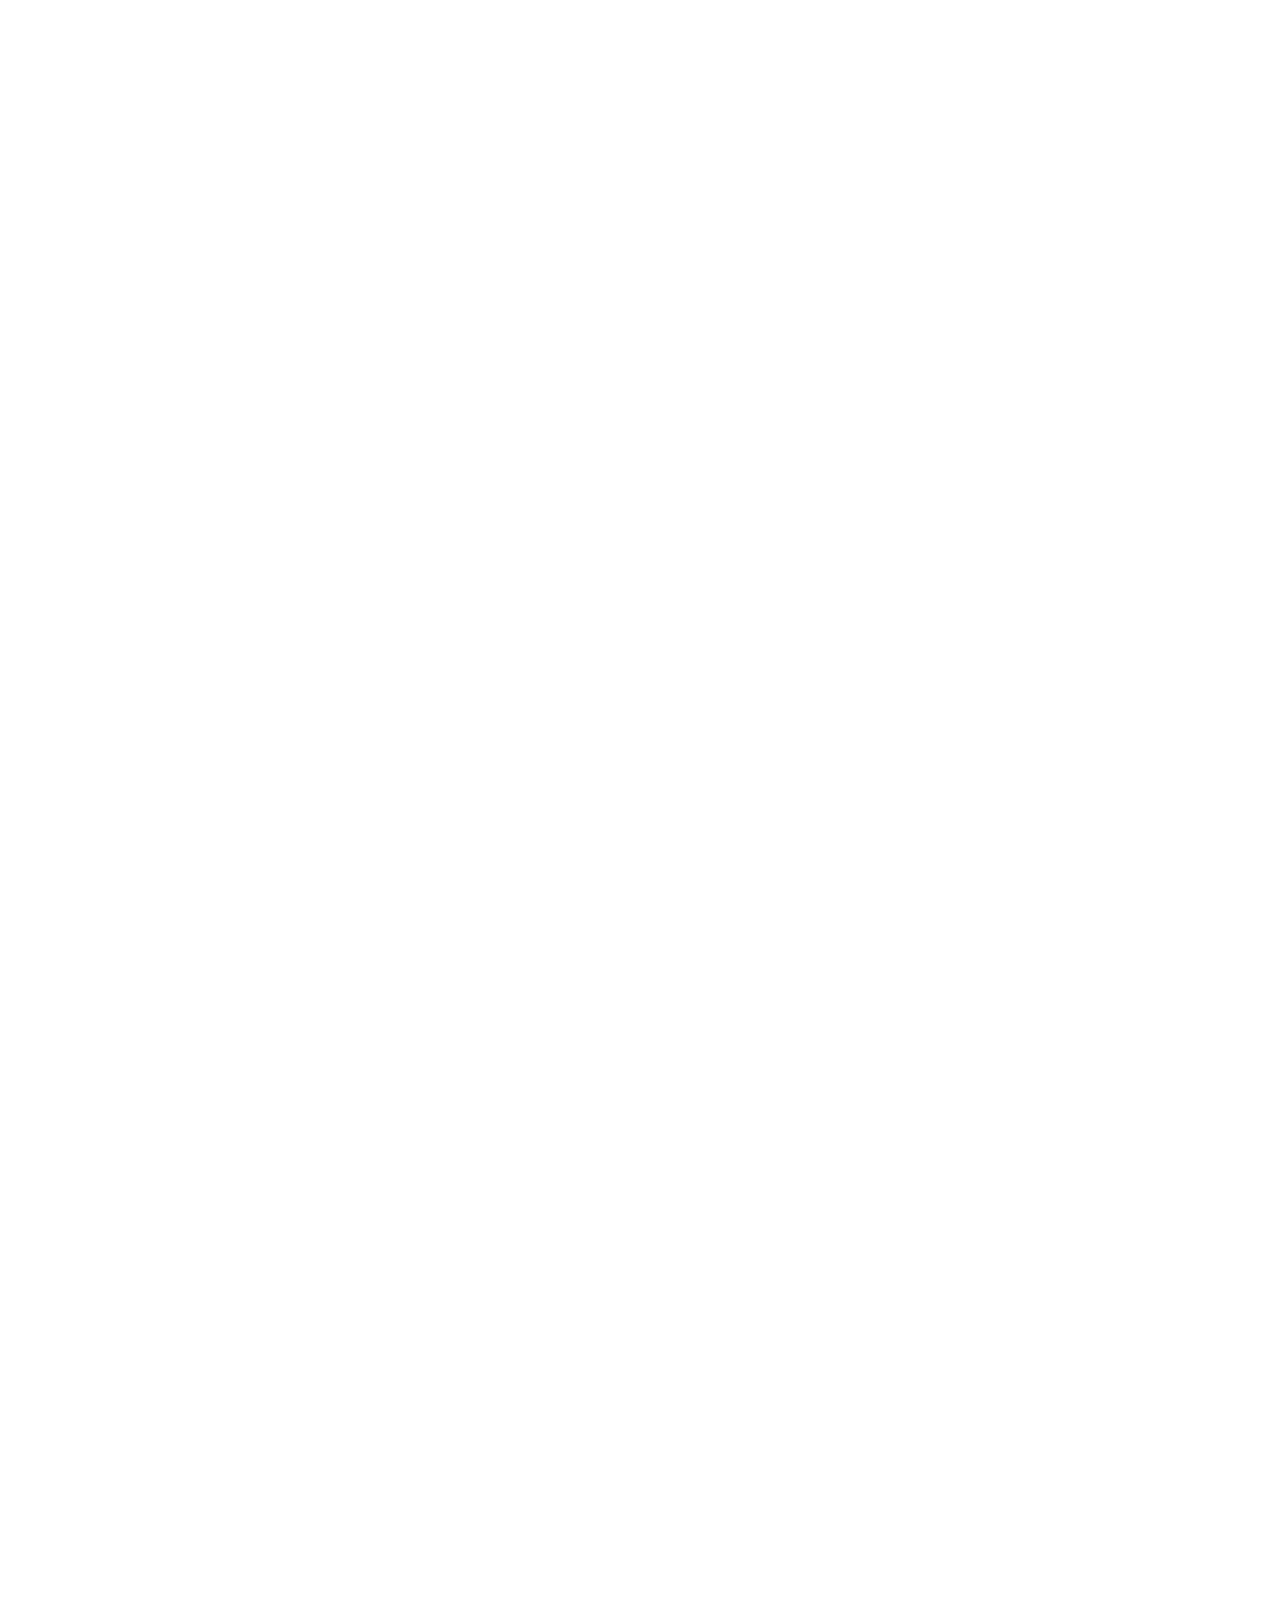
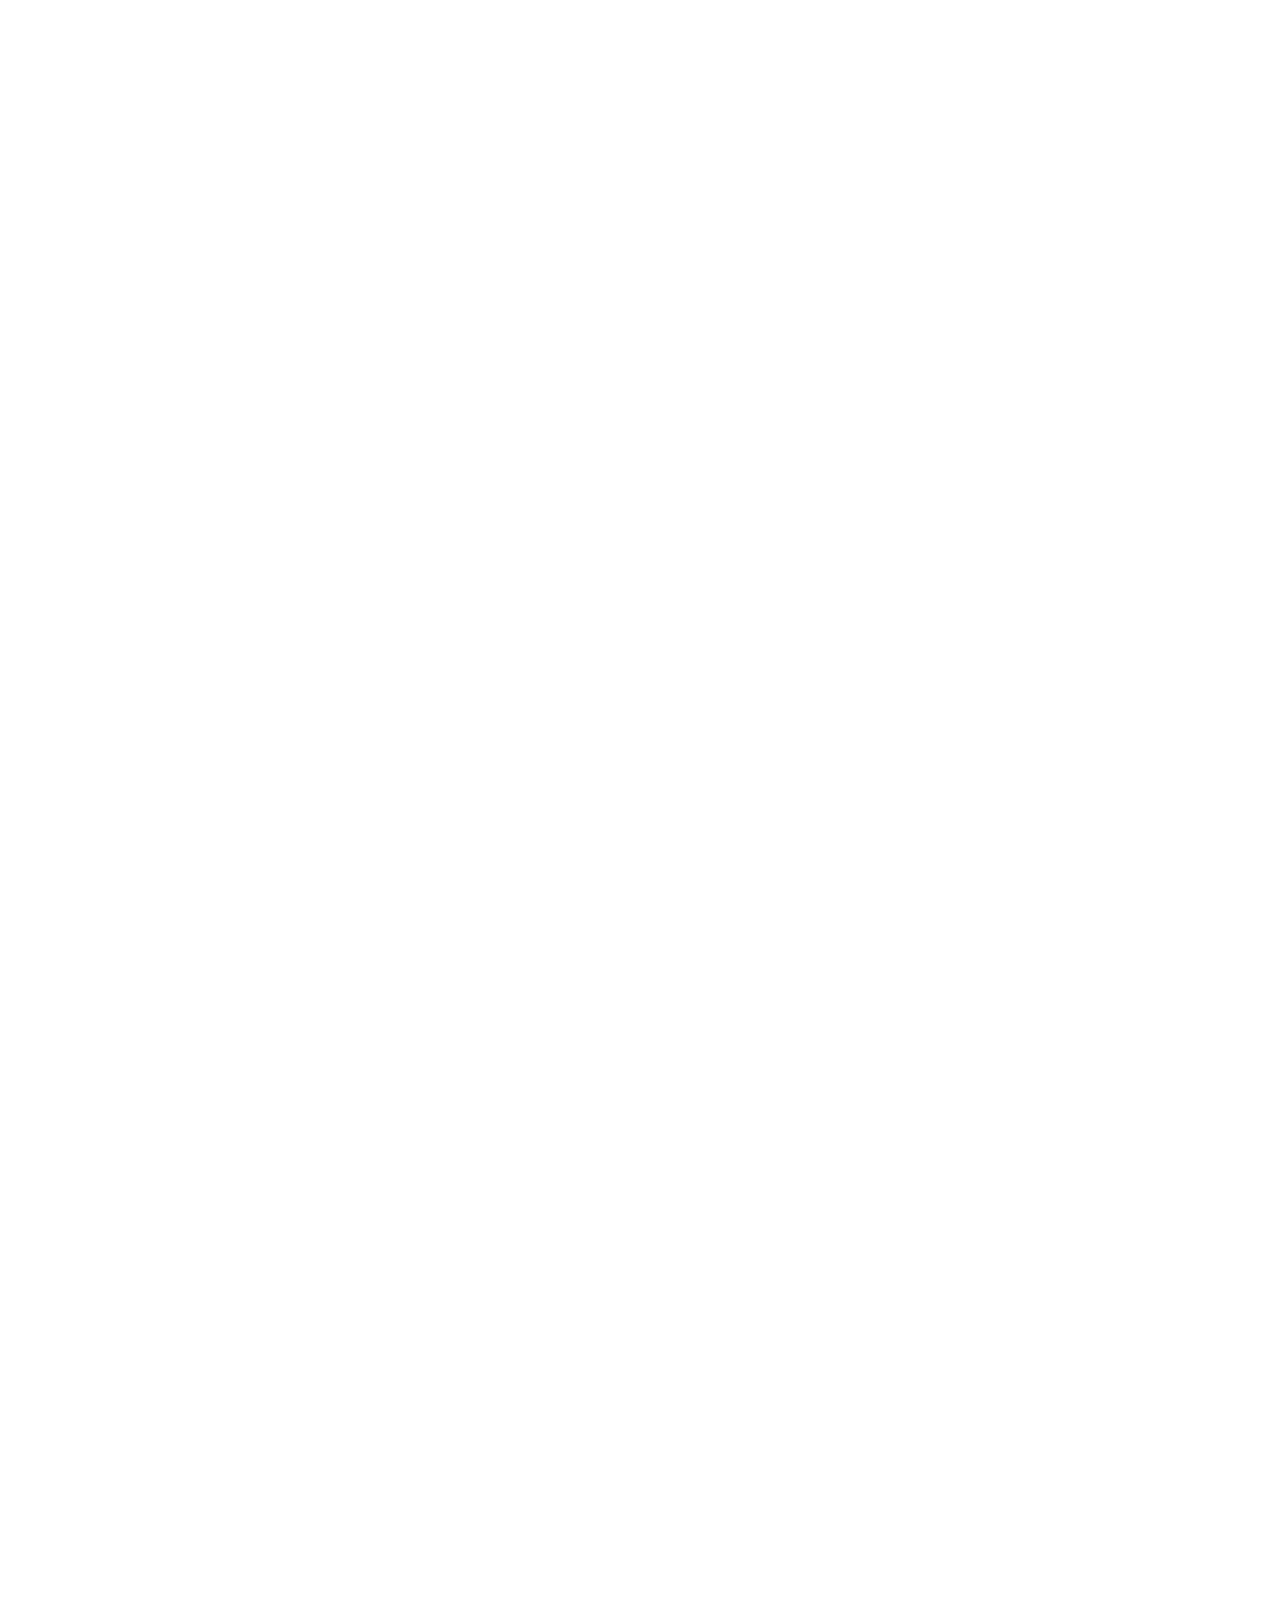
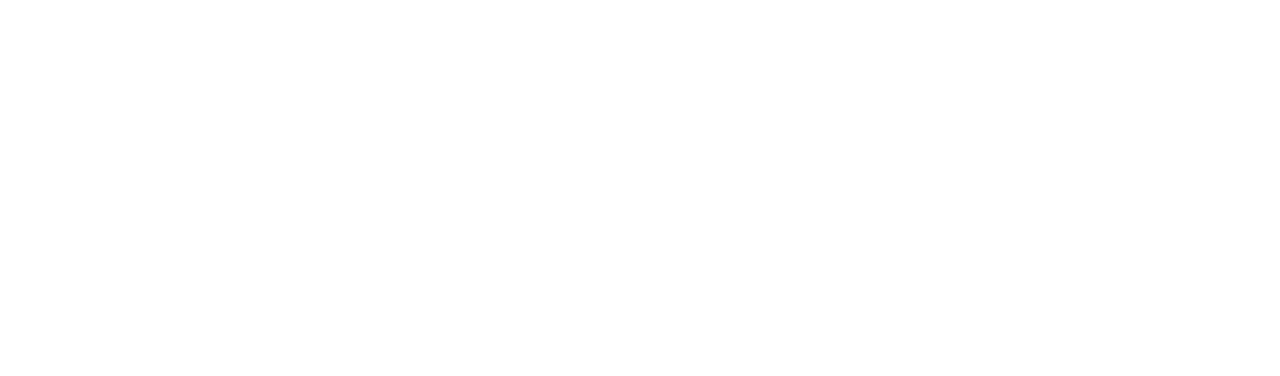
==== commit 6684636f: "clock fix" ====
--- a/index.html
+++ b/index.html
@@ -49,6 +49,7 @@
         <span id="uk4"></span>
         <span id="uk5"></span>
         <span id="uk6"></span><br>
+        <span id="uk7"></span><br>
     </div>
     <div id="usa-wrapper" class="wrapper">
         <img src="./images/usa.jpg" id="usaImg" class="usa-hide" alt="usa">
@@ -66,6 +67,7 @@
         <span id="usa4"></span>
         <span id="usa5"></span>
         <span id="usa6"></span><br>
+        <span id="usa7"></span><br>
     </div>
 </main>
 <script src="./js/clock.js"></script>
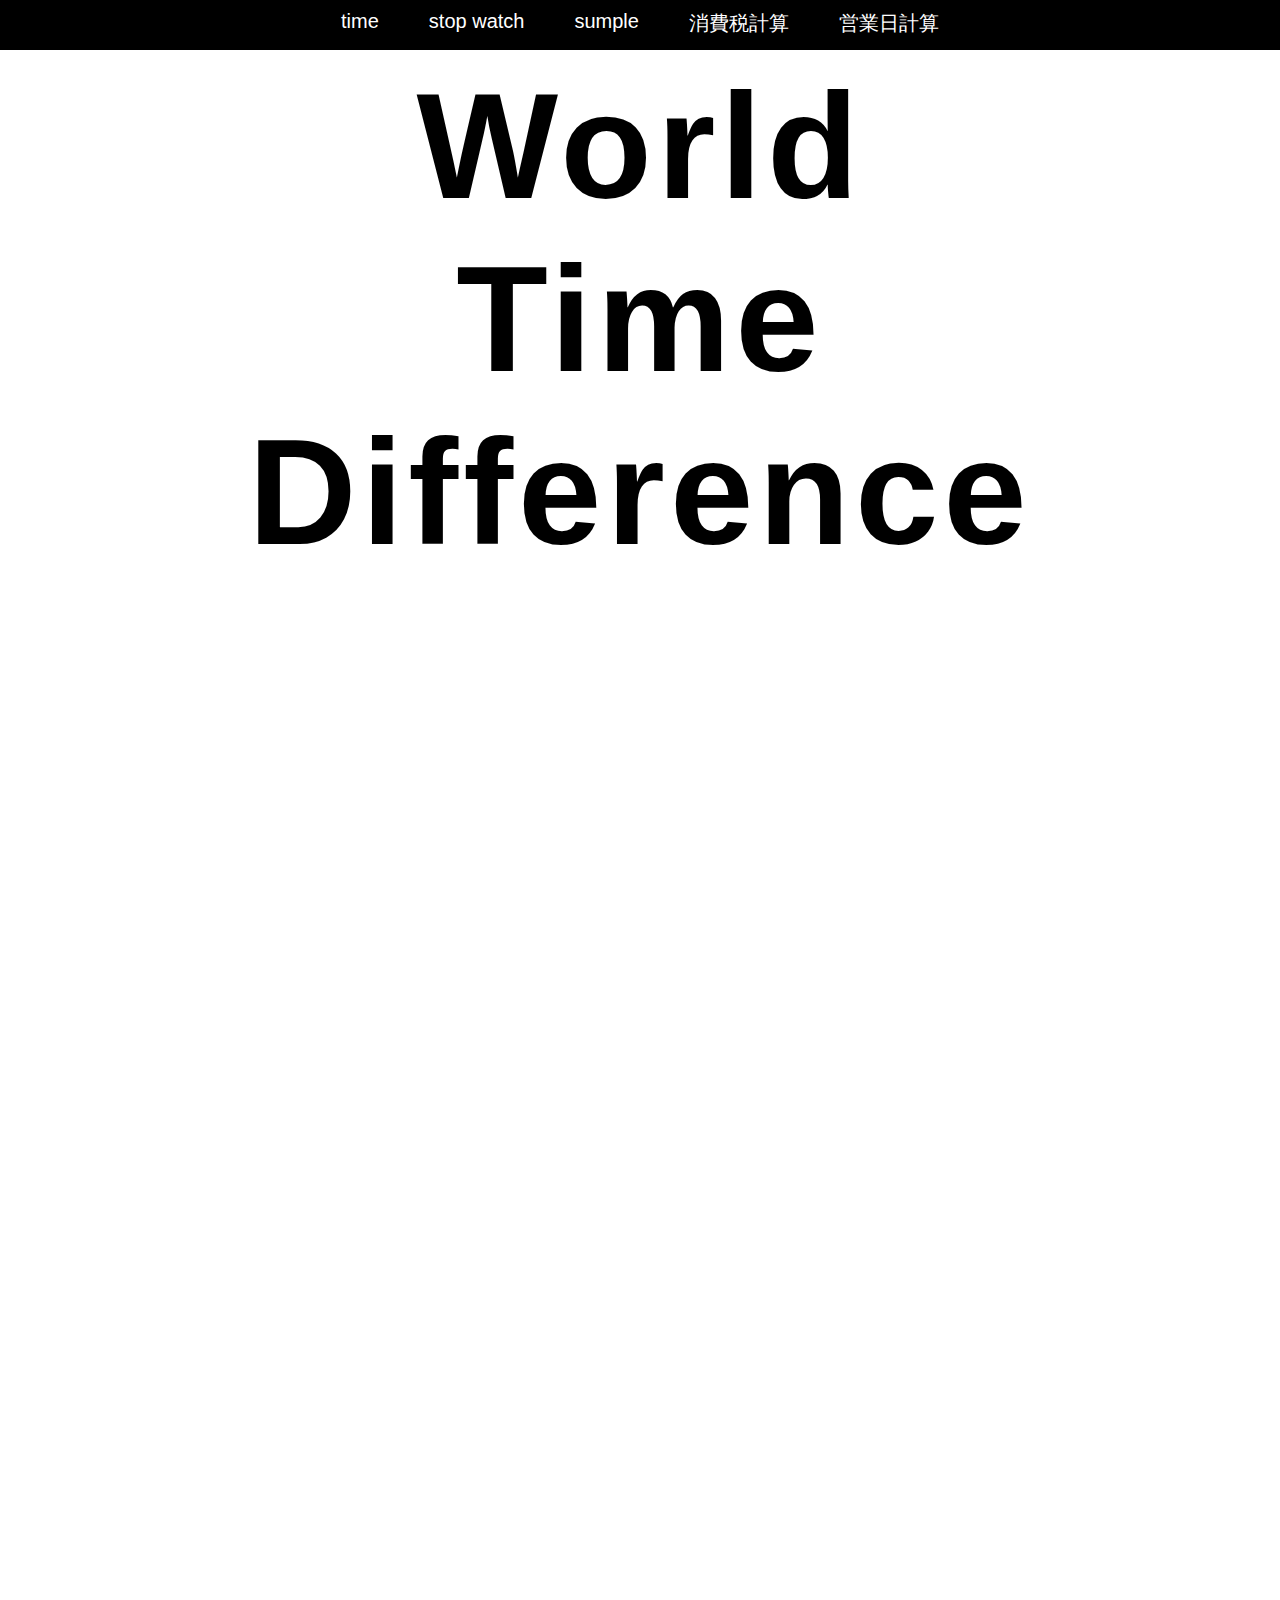
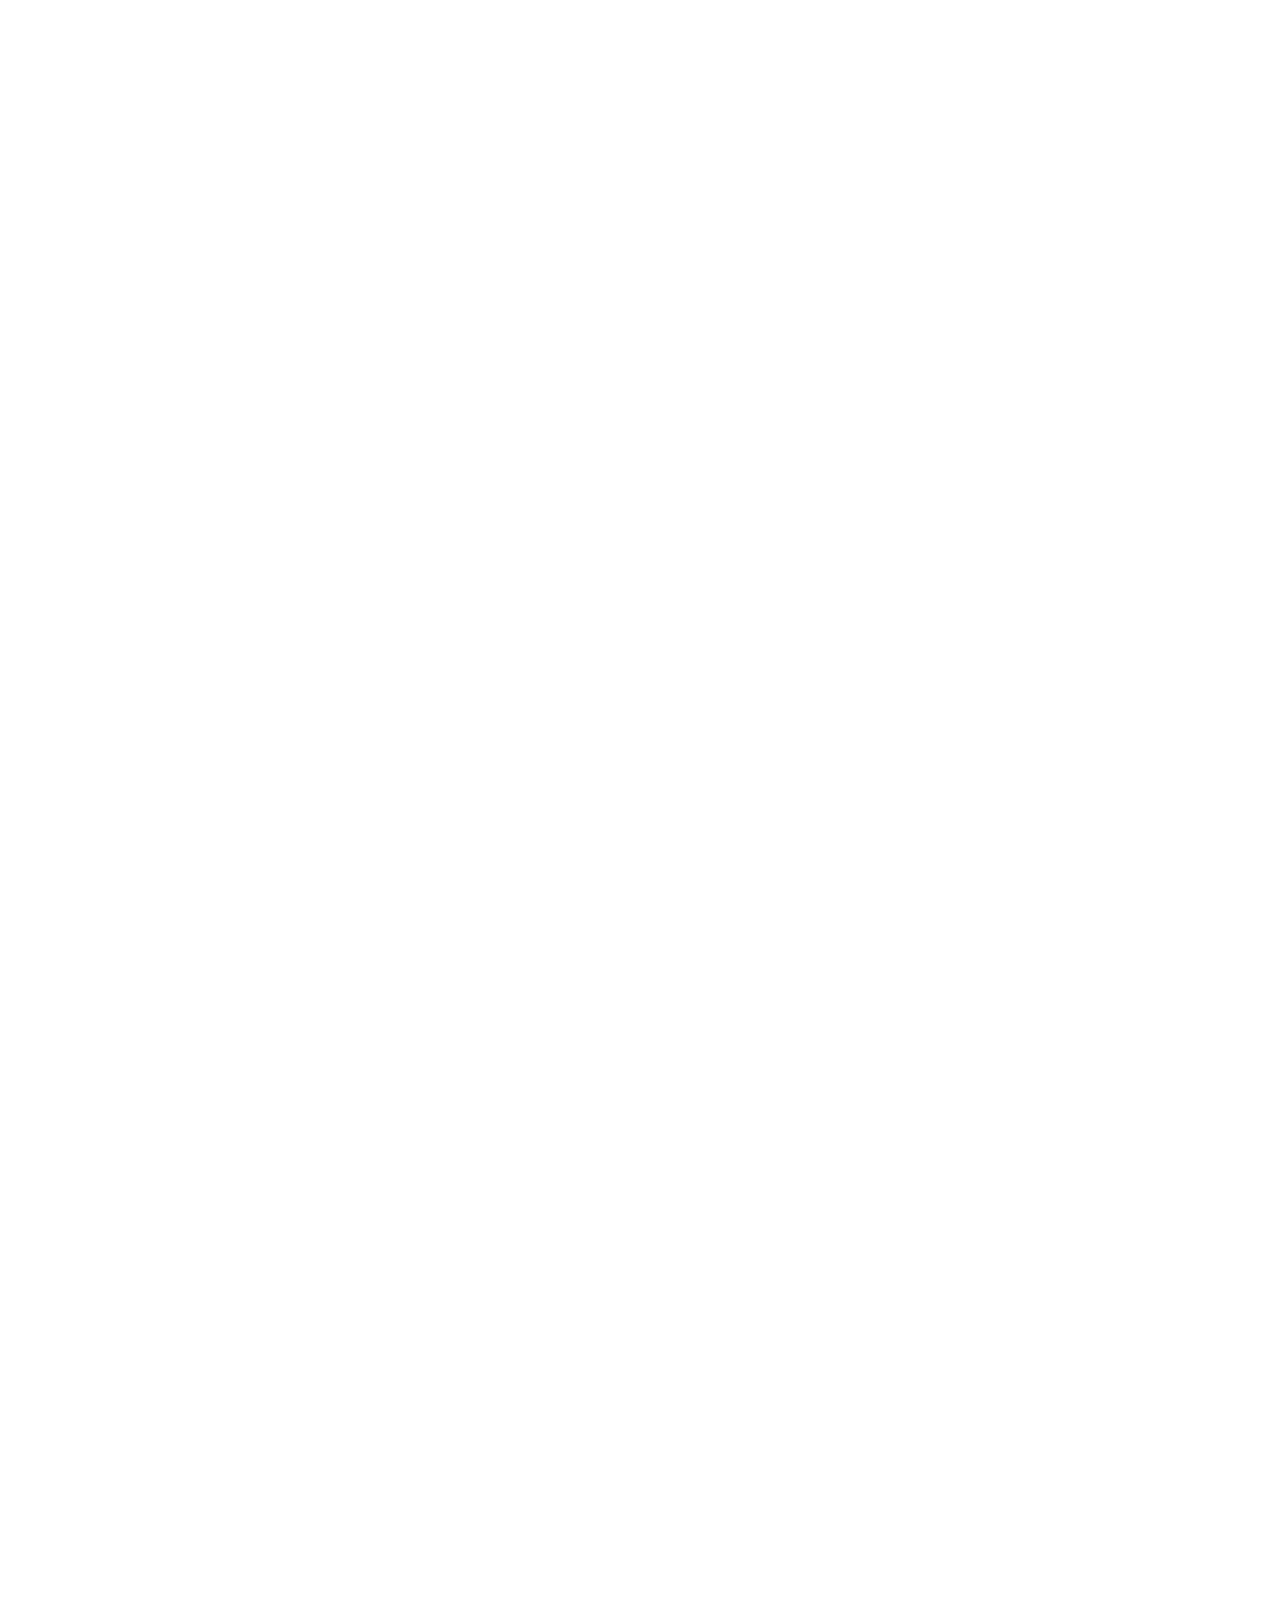
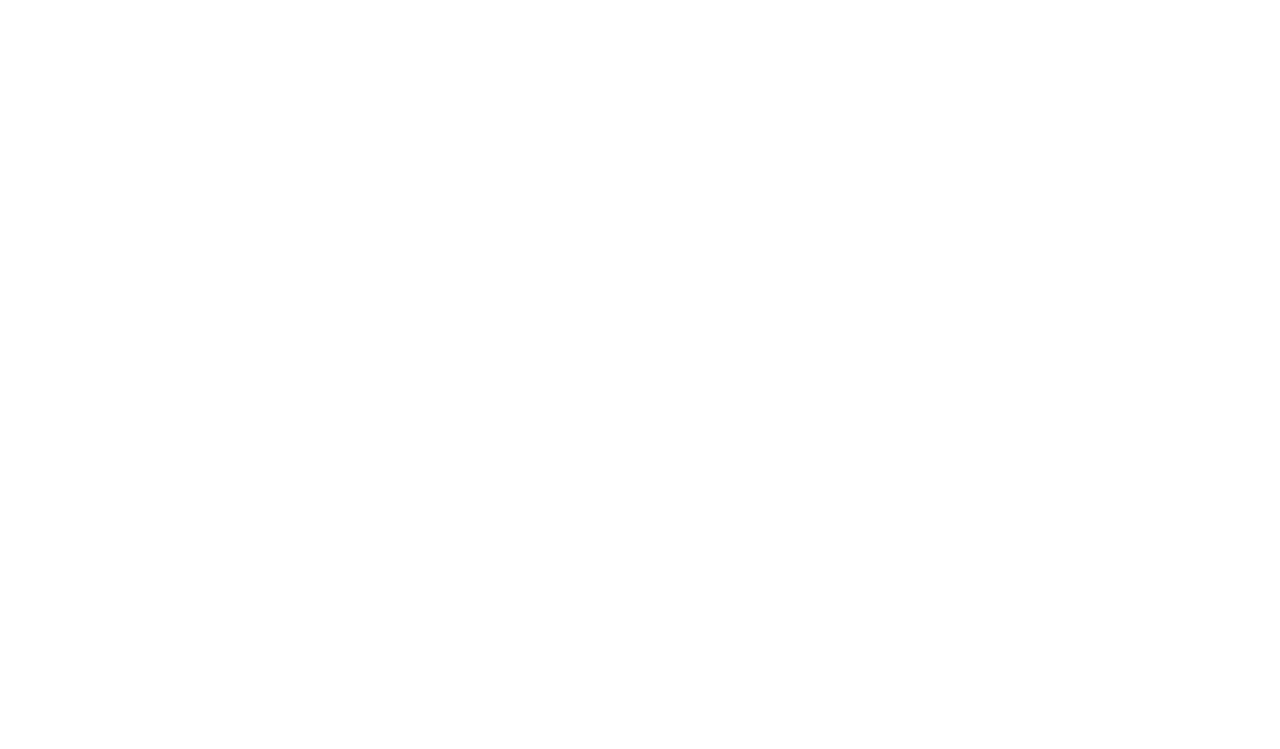
==== commit f23969ea: "create media query" ====
--- a/index.html
+++ b/index.html
@@ -14,61 +14,64 @@
 <header></header>
 <main>
     <div id="title-wrapper">
-            <h1 id="title">World<br>Time<br>Difference</h1>
+    <h1 id="title">World<br>Time<br>Difference</h1>
     </div>
-    <div id="japan-wrapper" class="wrapper">
-        <img src="./images/tokyo.jpg" id="japImg" class="japan-hide" alt="tokyo">
-        <p id="japan-name" class="japan-name city name-hide">Tokyo<br>JAPAN</p>
-        <div id="realTime" class="time name-hide"></div>
-    </div>
-    <div id="jap-contents" class="content content-hide">
-        <h2>日本　東京</h2>
-        <p>北緯</p>
-        <span id="tokyo1"></span>
-        <span id="tokyo2"></span>
-        <span id="tokyo3"></span><br>
-        
-        <p>東経</p>
-        <span id="tokyo4"></span>
-        <span id="tokyo5"></span>
-        <span id="tokyo6"></span><br>
-    </div>
-    <div id="london-wrapper" class="wrapper">
-        <img src="./images/rondon.jpg" id="ukImg" class="uk-hide" alt="london">
-        <p id="uk-name" class="london-name city name-hide">London<br>UK</p>
-        <div id="ukTime" class="time name-hide"></div>
-    </div>
-    <div id="uk-contents" class="content content-hide">
-        <h2>イギリス　ロンドン</h2>
-        <p>北緯</p>
-        <span id="uk1"></span>
-        <span id="uk2"></span>
-        <span id="uk3"></span><br>
-        
-        <p>西経</p>
-        <span id="uk4"></span>
-        <span id="uk5"></span>
-        <span id="uk6"></span><br>
-        <span id="uk7"></span><br>
-    </div>
-    <div id="usa-wrapper" class="wrapper">
-        <img src="./images/usa.jpg" id="usaImg" class="usa-hide" alt="usa">
-        <p id="usa-name" class="usa-name city name-hide">New York<br>USA</p>
-        <div id="usaTime" class="time name-hide"></div>
-    </div>
-    <div id="usa-contents" class="content content-hide">
-        <h2>アメリカ　ニューヨーク</h2>
-        <p>北緯</p>
-        <span id="usa1"></span>
-        <span id="usa2"></span>
-        <span id="usa3"></span><br>
-        
-        <p>東経</p>
-        <span id="usa4"></span>
-        <span id="usa5"></span>
-        <span id="usa6"></span><br>
-        <span id="usa7"></span><br>
-    </div>
+    <section>
+        <div id="japan-wrapper" class="wrapper">
+            <img src="./images/tokyo.jpg" id="japImg" class="japan-hide" alt="tokyo">
+            <div>
+                <p id="japan-name" class="japan-name city name-hide">Tokyo<br>JAPAN</p>
+                <div id="realTime" class="time name-hide"></div>
+            </div>
+        </div>
+        <div id="jap-contents" class="content content-hide">
+            <h2>日本　東京</h2>
+            <p>北緯</p>
+            <span id="tokyo1"></span>
+            <span id="tokyo2"></span>
+            <span id="tokyo3"></span><br>
+            
+            <p>東経</p>
+            <span id="tokyo4"></span>
+            <span id="tokyo5"></span>
+            <span id="tokyo6"></span><br>
+        </div>
+        <div id="london-wrapper" class="wrapper">
+            <img src="./images/rondon.jpg" id="ukImg" class="uk-hide" alt="london">
+            <p id="uk-name" class="london-name city name-hide">London<br>UK</p>
+            <div id="ukTime" class="time name-hide"></div>
+        </div>
+        <div id="uk-contents" class="content content-hide">
+            <h2>イギリス　ロンドン</h2>
+            <p>北緯</p>
+            <span id="uk1"></span>
+            <span id="uk2"></span>
+            <span id="uk3"></span><br>
+            <p>西経</p>
+            <span id="uk4"></span>
+            <span id="uk5"></span>
+            <span id="uk6"></span><br>
+            <span id="uk7"></span><br>
+        </div>
+        <div id="usa-wrapper" class="wrapper">
+            <img src="./images/usa.jpg" id="usaImg" class="usa-hide" alt="usa">
+            <p id="usa-name" class="usa-name city name-hide">New York<br>USA</p>
+            <div id="usaTime" class="time name-hide"></div>
+        </div>
+        <div id="usa-contents" class="content content-hide">
+            <h2>アメリカ　ニューヨーク</h2>
+            <p>北緯</p>
+            <span id="usa1"></span>
+            <span id="usa2"></span>
+            <span id="usa3"></span><br>
+            
+            <p>東経</p>
+            <span id="usa4"></span>
+            <span id="usa5"></span>
+            <span id="usa6"></span><br>
+            <span id="usa7"></span><br>
+        </div>
+    </section>
 </main>
 <script src="./js/clock.js"></script>
 <script src="./js/scroll.js"></script>
--- a/css/stylesheet.css
+++ b/css/stylesheet.css
@@ -27,6 +27,7 @@
     z-index: 1;
 }
 
+@media screen and (max-width: 950px){
 #nav {
     position: absolute;
     top: 0;
@@ -122,7 +123,32 @@
     z-index: 9;
     transition: 1s;
 }
-
+}
+@media screen and (min-width: 950px) {
+#hamburger {
+    display: none;
+}
+#cover {
+    display: none;
+}
+#nav ul {
+    display: flex;
+    flex-direction: row;
+    justify-content: center;
+}
+#nav ul li{
+    list-style-type: none;
+    font-size: 20px;
+}
+#nav a{
+    display: block;
+    text-decoration: none;
+    color: white;
+    margin: 0 15px;
+    padding: 10px;
+    transition: .5s;
+}
+}
 .getDayDiff-btn {
     width: 100px;
     height: 30px;
--- a/css/clock.css
+++ b/css/clock.css
@@ -1,3 +1,6 @@
+* {
+    box-sizing: border-box;
+}
 #title {
     font-size: 15vw;
     letter-spacing: 5px;
@@ -24,13 +27,15 @@
     width: 100%;
     z-index: 0;
 }
-
+@media screen and (max-width: 950px) {
 .wrapper {
     position: relative;
     width: 100%;
     margin-top: 50px;
     z-index: 0;
 }
+}
+
 .japan-name {
     position: absolute;
     top: 20px;
@@ -129,13 +134,37 @@
     margin-top: 5vw;
     color: rgb(97, 97, 97)
 }
-.content h2 {
-    font-size: 7vw;
-}
-.content p {
-    font-size: 5vw;
-}
-.content span {
+.content {
     font-size: 5vw;
     padding: 1vw;
-}+}
+@media screen and (min-width: 950px) {
+    main {
+        width: 950px;
+    }
+    #title {
+        font-size: 150px;
+    }
+    .city {
+        font-size: 100px;
+    }
+    .time {
+        font-size: 100px;
+    }
+    .content {
+        width: 100%;
+        margin: 0 auto;
+        font-size: 50px;
+    }
+    
+    section {
+        display: flex;
+        flex-wrap: wrap;
+    }
+    .wrapper {
+        position: relative;
+        width: 100%;
+        margin-top: 50px;
+        z-index: 0;
+    }
+    }